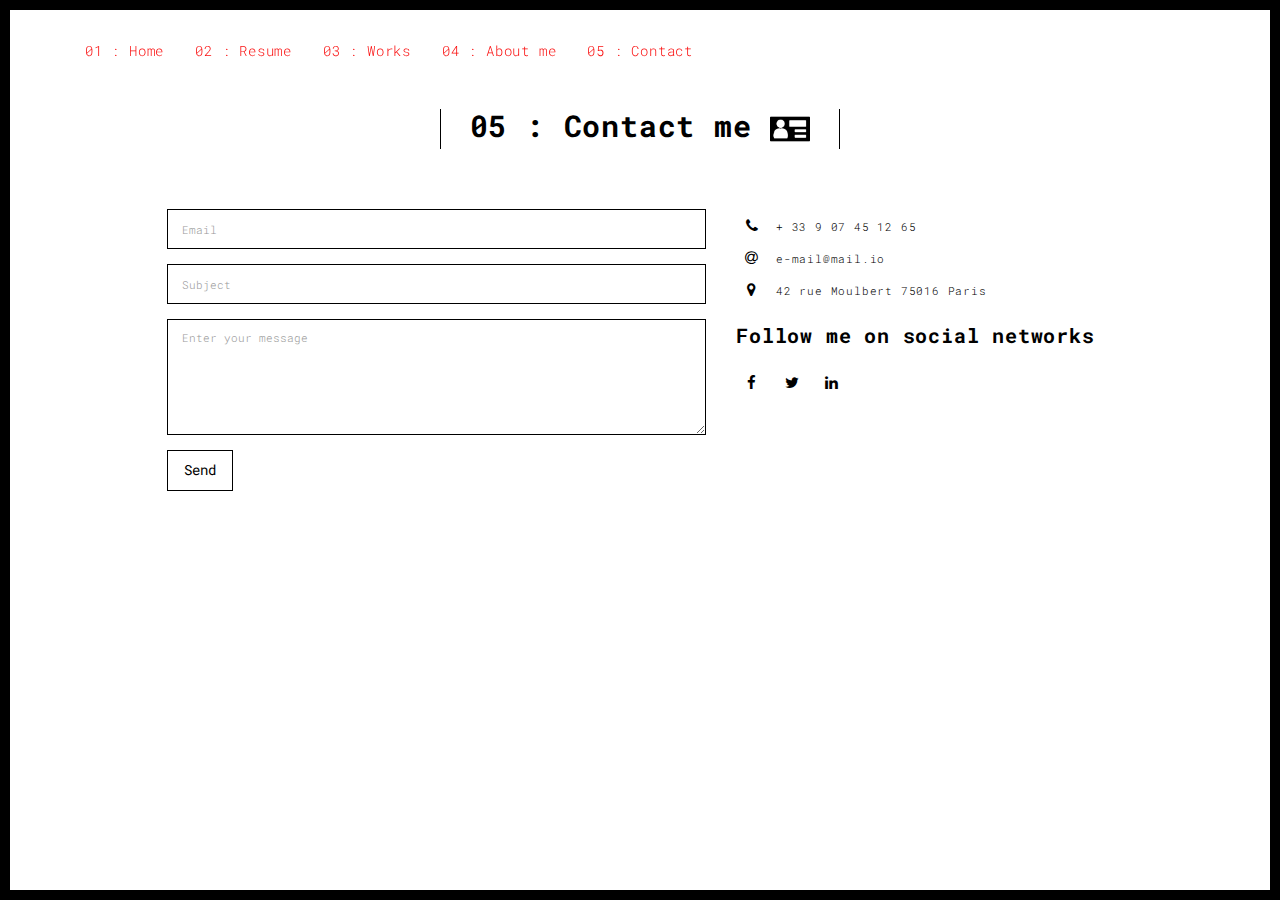
==== cards/contact.html @ e6822c5f "Add files via upload" ====
<!DOCTYPE html>
<html lang="en">

  <head>
    <meta charset="UTF-8">
    <meta content="IE=edge" http-equiv="X-UA-Compatible">
    <meta content="width=device-width,initial-scale=1" name="viewport">
    <meta content="description" name="description">
    <meta name="google" content="notranslate" />
    <meta content="Mashup templates have been developped by Orson.io team" name="author">
  
    <!-- Disable tap highlight on IE -->
    <meta name="msapplication-tap-highlight" content="no">
    
    <link rel="apple-touch-icon" sizes="180x180" href="../logos/apple-icon-180x180.png">
    <link href="../rss/images/profil.jpg" rel="icon">
  
    <title>Title page</title>  
  
  <link href="../rss/fav_rss/favcss.css" rel="stylesheet"></head>
  <link rel="stylesheet" href="https://cdnjs.cloudflare.com/ajax/libs/animate.css/3.7.0/animate.min.css"/>
  
  <body class="">
    <div id="site-border-left"></div>
    <div id="site-border-right"></div>
    <div id="site-border-top"></div>
    <div id="site-border-bottom"></div>
    <!-- Add your content of header -->
    <header>
      <nav class="navbar  navbar-fixed-top navbar-inverse">
        <div class="container">
            <button type="button" class="navbar-toggle collapsed" data-toggle="collapse" data-target="#navbar-collapse" aria-expanded="false">
              <span class="sr-only">Toggle navigation</span>
              <span class="icon-bar"></span>
              <span class="icon-bar"></span>
              <span class="icon-bar"></span>
            </button>
            
          <div class="collapse navbar-collapse " id="navbar-collapse">
            <ul class="nav navbar-nav " >
              <li><a href="../index.html" title="">01 : Home</a></li>
            <li><a href="./resume.pdf" title="">02 : Resume</a></li>
            <li><a href="./works.html" title="">03 : Works</a></li>
            <li><a href="./about.html" title="">04 : About me</a></li>
            <li><a href="./contact.html" title="">05 : Contact</a></li>
            </ul>
    
    
          </div> 
        </div>
      </nav>
    </header>

<div class="section-container">
    <div class="container">
      <div class="row">
        <div class="col-xs-12">
          <div class="section-container-spacer text-center animated tada" style="animation-delay:0.01s">
            <h1 class="h2">05 : Contact me <img src="../logos/contact.png" height="40px" width="40px"></h1>
          </div>
          
          <div class="row">
            <div class="col-md-10 col-md-offset-1">
               <form action="" class="reveal-content">
                  <div class="row">
                    <div class="col-md-7">
                      <div class="form-group">
                        <input type="email" class="form-control" id="email" placeholder="Email">
                      </div>
                      <div class="form-group">
                        <input type="text" class="form-control" id="subject" placeholder="Subject">
                      </div>
                      <div class="form-group">
                        <textarea class="form-control" rows="5" placeholder="Enter your message"></textarea>
                      </div>
                      <button type="submit" class="btn btn-default btn-lg">Send</button>
                    </div>
                    <div class="col-md-5 address-container">
                      <ul class="list-unstyled">
                        <li>
                          <span class="fa-icon">
                            <i class="fa fa-phone" aria-hidden="true"></i>
                          </span>
                          + 33 9 07 45 12 65
                        </li>
                        <li>
                          <span class="fa-icon">
                            <i class="fa fa-at" aria-hidden="true"></i>
                          </span>
                          e-mail@mail.io
                        </li>
                        <li>
                          <span class="fa-icon">
                            <i class="fa fa fa-map-marker" aria-hidden="true"></i>
                          </span>
                          42 rue Moulbert 75016 Paris
                        </li>
                      </ul>
                      <h3>Follow me on social networks</h3>
                      <a href="http://www.facebook.com" title="" class="fa-icon">
                        <i class="fa fa-facebook"></i>
                      </a>
                      <a href="http://www.twitter.com" title="" class="fa-icon">
                        <i class="fa fa-twitter"></i>
                      </a>
                      <a href="http://www.linkedin.com" title="" class="fa-icon">
                        <i class="fa fa-linkedin"></i>
                      </a>

                    </div>
                  </div>
                </form>
            </div>

          </div>
         
       </div>
      </div>
    </div>
  </div>


<!-- 
<footer class="footer-container text-center">
  <div class="container">
    <div class="row">
      <div class="col-xs-12">
        <p>© UNTITLED | Website created with <a href="http://www.mashup-template.com/" title="Create website with free html template">Mashup Template</a>/<a href="https://www.unsplash.com/" title="Beautiful Free Images">Unsplash</a></p>
      </div>
    </div>
  </div>
</footer>
-->

<script>
  document.addEventListener("DOMContentLoaded", function (event) {
     navActivePage();
  });
</script>

<!-- Google Analytics: change UA-XXXXX-X to be your site's ID 

<script>
  (function (i, s, o, g, r, a, m) {
    i['GoogleAnalyticsObject'] = r; i[r] = i[r] || function () {
      (i[r].q = i[r].q || []).push(arguments)
    }, i[r].l = 1 * new Date(); a = s.createElement(o),
      m = s.getElementsByTagName(o)[0]; a.async = 1; a.src = g; m.parentNode.insertBefore(a, m)
  })(window, document, 'script', '//www.google-analytics.com/analytics.js', 'ga');
  ga('create', 'UA-XXXXX-X', 'auto');
  ga('send', 'pageview');
</script>

--> <script type="text/javascript" src="../rss/fav_rss/favjs.js"></script></body>

</html>
---- rss/fav_rss/favcss.css ----
@import url(https://fonts.googleapis.com/css?family=Roboto:900|Roboto+Mono:300,400,700);@import url(https://maxcdn.bootstrapcdn.com/font-awesome/4.7.0/css/font-awesome.min.css);/*!
 * Bootstrap v3.3.7 (http://getbootstrap.com)
 * Copyright 2011-2016 Twitter, Inc.
 * Licensed under MIT (https://github.com/twbs/bootstrap/blob/master/LICENSE)
 */
/*! normalize.css v3.0.3 | MIT License | github.com/necolas/normalize.css */html{font-family:sans-serif;-ms-text-size-adjust:100%;-webkit-text-size-adjust:100%}body{margin:0}article,aside,details,figcaption,figure,footer,header,hgroup,main,menu,nav,section,summary{display:block}audio,canvas,progress,video{display:inline-block;vertical-align:baseline}audio:not([controls]){display:none;height:0}[hidden],template{display:none}a{background-color:transparent}a:active,a:hover{outline:0}abbr[title]{border-bottom:1px dotted}b,strong{font-weight:700}dfn{font-style:italic}h1{font-size:2em;margin:.67em 0}mark{background:#ff0;color:#000}small{font-size:80%}sub,sup{font-size:75%;line-height:0;position:relative;vertical-align:baseline}sup{top:-.5em}sub{bottom:-.25em}img{border:0}svg:not(:root){overflow:hidden}figure{margin:1em 40px}hr{box-sizing:content-box;height:0}pre{overflow:auto}code,kbd,pre,samp{font-family:monospace,monospace;font-size:1em}button,input,optgroup,select,textarea{color:inherit;font:inherit;margin:0}button{overflow:visible}button,select{text-transform:none}button,html input[type=button],input[type=reset],input[type=submit]{-webkit-appearance:button;cursor:pointer}button[disabled],html input[disabled]{cursor:default}button::-moz-focus-inner,input::-moz-focus-inner{border:0;padding:0}input{line-height:normal}input[type=checkbox],input[type=radio]{box-sizing:border-box;padding:0}input[type=number]::-webkit-inner-spin-button,input[type=number]::-webkit-outer-spin-button{height:auto}input[type=search]{-webkit-appearance:textfield;box-sizing:content-box}input[type=search]::-webkit-search-cancel-button,input[type=search]::-webkit-search-decoration{-webkit-appearance:none}fieldset{border:1px solid silver;margin:0 2px;padding:.35em .625em .75em}textarea{overflow:auto}optgroup{font-weight:700}table{border-collapse:collapse;border-spacing:0}td,th{padding:0}

/*! Source: https://github.com/h5bp/html5-boilerplate/blob/master/src/css/main.css */@media print{*,:after,:before{background:transparent!important;color:#000!important;box-shadow:none!important;text-shadow:none!important}a,a:visited{text-decoration:underline}a[href]:after{content:" (" attr(href) ")"}abbr[title]:after{content:" (" attr(title) ")"}a[href^="#"]:after,a[href^="javascript:"]:after{content:""}blockquote,pre{border:1px solid #999;page-break-inside:avoid}thead{display:table-header-group}img,tr{page-break-inside:avoid}img{max-width:100%!important}h2,h3,p{orphans:3;widows:3}h2,h3{page-break-after:avoid}.navbar{display:none}.btn>.caret,.dropup>.btn>.caret{border-top-color:#000!important}.label{border:1px solid #000}.table{border-collapse:collapse!important}.table td,.table th{background-color:#fff!important}.table-bordered td,.table-bordered th{border:1px solid #ddd!important}}*,:after,:before{-webkit-box-sizing:border-box;-moz-box-sizing:border-box;box-sizing:border-box}html{font-size:10px;-webkit-tap-highlight-color:transparent}body{font-family:Roboto Mono,Helvetica,Arial,sans-serif;font-size:11px;line-height:1.78;color:#000;background-color:#fff}button,input,select,textarea{font-family:inherit;font-size:inherit;line-height:inherit}a{color:#001aff;text-decoration:none}a:focus,a:hover{color:#0012b3;text-decoration:underline}a:focus{outline:5px auto -webkit-focus-ring-color;outline-offset:-2px}figure{margin:0}img{vertical-align:middle}.img-responsive{display:block;max-width:100%;height:auto}.img-rounded{border-radius:0}.img-thumbnail{padding:4px;line-height:1.78;background-color:#fff;border:1px solid #ddd;border-radius:0;-webkit-transition:all .2s ease-in-out;-o-transition:all .2s ease-in-out;transition:all .2s ease-in-out;display:inline-block;max-width:100%;height:auto}.img-circle{border-radius:50%}hr{margin-top:19px;margin-bottom:19px;border:0;border-top:1px solid #eee}.sr-only{position:absolute;width:1px;height:1px;margin:-1px;padding:0;overflow:hidden;clip:rect(0,0,0,0);border:0}.sr-only-focusable:active,.sr-only-focusable:focus{position:static;width:auto;height:auto;margin:0;overflow:visible;clip:auto}[role=button]{cursor:pointer}.h1,.h2,.h3,.h4,.h5,.h6,h1,h2,h3,h4,h5,h6{font-family:Roboto Mono,Helvetica,Arial,sans-serif;font-weight:700;line-height:1.1;color:#000}.h1 .small,.h1 small,.h2 .small,.h2 small,.h3 .small,.h3 small,.h4 .small,.h4 small,.h5 .small,.h5 small,.h6 .small,.h6 small,h1 .small,h1 small,h2 .small,h2 small,h3 .small,h3 small,h4 .small,h4 small,h5 .small,h5 small,h6 .small,h6 small{font-weight:400;line-height:1;color:#777}.h1,.h2,.h3,h1,h2,h3{margin-top:19px;margin-bottom:9.5px}.h1 .small,.h1 small,.h2 .small,.h2 small,.h3 .small,.h3 small,h1 .small,h1 small,h2 .small,h2 small,h3 .small,h3 small{font-size:65%}.h4,.h5,.h6,h4,h5,h6{margin-top:9.5px;margin-bottom:9.5px}.h4 .small,.h4 small,.h5 .small,.h5 small,.h6 .small,.h6 small,h4 .small,h4 small,h5 .small,h5 small,h6 .small,h6 small{font-size:75%}.h1,h1{font-size:70px}.h2,h2{font-size:30px}.h3,h3{font-size:20px}.h4,.h5,h4,h5{font-size:11px}.h6,h6{font-size:10px}p{margin:0 0 9.5px}.lead{margin-bottom:19px;font-size:12px;font-weight:300;line-height:1.4}@media (min-width:768px){.lead{font-size:16.5px}}.small,small{font-size:90%}.mark,mark{background-color:#fcf8e3;padding:.2em}.text-left{text-align:left}.text-right{text-align:right}.text-center{text-align:center}.text-justify{text-align:justify}.text-nowrap{white-space:nowrap}.text-lowercase{text-transform:lowercase}.initialism,.text-uppercase{text-transform:uppercase}.text-capitalize{text-transform:capitalize}.text-muted{color:#777}.text-primary{color:#001aff}a.text-primary:focus,a.text-primary:hover{color:#0015cc}.text-success{color:#fff}a.text-success:focus,a.text-success:hover{color:#e6e6e6}.text-info{color:#31708f}a.text-info:focus,a.text-info:hover{color:#245269}.text-warning{color:#8a6d3b}a.text-warning:focus,a.text-warning:hover{color:#66512c}.text-danger{color:#fff}a.text-danger:focus,a.text-danger:hover{color:#e6e6e6}.bg-primary{color:#fff;background-color:#001aff}a.bg-primary:focus,a.bg-primary:hover{background-color:#0015cc}.bg-success,a.bg-success:focus,a.bg-success:hover{background-color:#000}.bg-info{background-color:#d9edf7}a.bg-info:focus,a.bg-info:hover{background-color:#afd9ee}.bg-warning{background-color:#fcf8e3}a.bg-warning:focus,a.bg-warning:hover{background-color:#f7ecb5}.bg-danger{background-color:red}a.bg-danger:focus,a.bg-danger:hover{background-color:#c00}.page-header{padding-bottom:8.5px;margin:38px 0 19px;border-bottom:1px solid #eee}ol,ul{margin-top:0;margin-bottom:9.5px}ol ol,ol ul,ul ol,ul ul{margin-bottom:0}.list-inline,.list-unstyled{padding-left:0;list-style:none}.list-inline{margin-left:-5px}.list-inline>li{display:inline-block;padding-left:5px;padding-right:5px}dl{margin-top:0;margin-bottom:19px}dd,dt{line-height:1.78}dt{font-weight:700}dd{margin-left:0}.dl-horizontal dd:after,.dl-horizontal dd:before{content:" ";display:table}.dl-horizontal dd:after{clear:both}@media (min-width:768px){.dl-horizontal dt{float:left;width:160px;clear:left;text-align:right;overflow:hidden;text-overflow:ellipsis;white-space:nowrap}.dl-horizontal dd{margin-left:180px}}abbr[data-original-title],abbr[title]{cursor:help;border-bottom:1px dotted #777}.initialism{font-size:90%}blockquote{padding:9.5px 19px;margin:0 0 19px;font-size:13.75px;border-left:5px solid #eee}blockquote ol:last-child,blockquote p:last-child,blockquote ul:last-child{margin-bottom:0}blockquote .small,blockquote footer,blockquote small{display:block;font-size:80%;line-height:1.78;color:#777}blockquote .small:before,blockquote footer:before,blockquote small:before{content:"\2014   \A0"}.blockquote-reverse,blockquote.pull-right{padding-right:15px;padding-left:0;border-right:5px solid #eee;border-left:0;text-align:right}.blockquote-reverse .small:before,.blockquote-reverse footer:before,.blockquote-reverse small:before,blockquote.pull-right .small:before,blockquote.pull-right footer:before,blockquote.pull-right small:before{content:""}.blockquote-reverse .small:after,.blockquote-reverse footer:after,.blockquote-reverse small:after,blockquote.pull-right .small:after,blockquote.pull-right footer:after,blockquote.pull-right small:after{content:"\A0   \2014"}address{margin-bottom:19px;font-style:normal;line-height:1.78}code,kbd,pre,samp{font-family:Menlo,Monaco,Consolas,Courier New,monospace}code{color:#c7254e;background-color:#f9f2f4}code,kbd{padding:2px 4px;font-size:90%;border-radius:0}kbd{color:#fff;background-color:#333;box-shadow:inset 0 -1px 0 rgba(0,0,0,.25)}kbd kbd{padding:0;font-size:100%;font-weight:700;box-shadow:none}pre{display:block;padding:9px;margin:0 0 9.5px;font-size:10px;line-height:1.78;word-break:break-all;word-wrap:break-word;color:#333;background-color:#f5f5f5;border:1px solid #ccc;border-radius:0}pre code{padding:0;font-size:inherit;color:inherit;white-space:pre-wrap;background-color:transparent;border-radius:0}.pre-scrollable{max-height:340px;overflow-y:scroll}.container{margin-right:auto;margin-left:auto;padding-left:15px;padding-right:15px}.container:after,.container:before{content:" ";display:table}.container:after{clear:both}@media (min-width:768px){.container{width:750px}}@media (min-width:992px){.container{width:970px}}@media (min-width:1200px){.container{width:1170px}}.container-fluid{margin-right:auto;margin-left:auto;padding-left:15px;padding-right:15px}.container-fluid:after,.container-fluid:before{content:" ";display:table}.container-fluid:after{clear:both}.row{margin-left:-15px;margin-right:-15px}.row:after,.row:before{content:" ";display:table}.row:after{clear:both}.col-lg-1,.col-lg-2,.col-lg-3,.col-lg-4,.col-lg-5,.col-lg-6,.col-lg-7,.col-lg-8,.col-lg-9,.col-lg-10,.col-lg-11,.col-lg-12,.col-md-1,.col-md-2,.col-md-3,.col-md-4,.col-md-5,.col-md-6,.col-md-7,.col-md-8,.col-md-9,.col-md-10,.col-md-11,.col-md-12,.col-sm-1,.col-sm-2,.col-sm-3,.col-sm-4,.col-sm-5,.col-sm-6,.col-sm-7,.col-sm-8,.col-sm-9,.col-sm-10,.col-sm-11,.col-sm-12,.col-xs-1,.col-xs-2,.col-xs-3,.col-xs-4,.col-xs-5,.col-xs-6,.col-xs-7,.col-xs-8,.col-xs-9,.col-xs-10,.col-xs-11,.col-xs-12{position:relative;min-height:1px;padding-left:15px;padding-right:15px}.col-xs-1,.col-xs-2,.col-xs-3,.col-xs-4,.col-xs-5,.col-xs-6,.col-xs-7,.col-xs-8,.col-xs-9,.col-xs-10,.col-xs-11,.col-xs-12{float:left}.col-xs-1{width:8.33333%}.col-xs-2{width:16.66667%}.col-xs-3{width:25%}.col-xs-4{width:33.33333%}.col-xs-5{width:41.66667%}.col-xs-6{width:50%}.col-xs-7{width:58.33333%}.col-xs-8{width:66.66667%}.col-xs-9{width:75%}.col-xs-10{width:83.33333%}.col-xs-11{width:91.66667%}.col-xs-12{width:100%}.col-xs-pull-0{right:auto}.col-xs-pull-1{right:8.33333%}.col-xs-pull-2{right:16.66667%}.col-xs-pull-3{right:25%}.col-xs-pull-4{right:33.33333%}.col-xs-pull-5{right:41.66667%}.col-xs-pull-6{right:50%}.col-xs-pull-7{right:58.33333%}.col-xs-pull-8{right:66.66667%}.col-xs-pull-9{right:75%}.col-xs-pull-10{right:83.33333%}.col-xs-pull-11{right:91.66667%}.col-xs-pull-12{right:100%}.col-xs-push-0{left:auto}.col-xs-push-1{left:8.33333%}.col-xs-push-2{left:16.66667%}.col-xs-push-3{left:25%}.col-xs-push-4{left:33.33333%}.col-xs-push-5{left:41.66667%}.col-xs-push-6{left:50%}.col-xs-push-7{left:58.33333%}.col-xs-push-8{left:66.66667%}.col-xs-push-9{left:75%}.col-xs-push-10{left:83.33333%}.col-xs-push-11{left:91.66667%}.col-xs-push-12{left:100%}.col-xs-offset-0{margin-left:0}.col-xs-offset-1{margin-left:8.33333%}.col-xs-offset-2{margin-left:16.66667%}.col-xs-offset-3{margin-left:25%}.col-xs-offset-4{margin-left:33.33333%}.col-xs-offset-5{margin-left:41.66667%}.col-xs-offset-6{margin-left:50%}.col-xs-offset-7{margin-left:58.33333%}.col-xs-offset-8{margin-left:66.66667%}.col-xs-offset-9{margin-left:75%}.col-xs-offset-10{margin-left:83.33333%}.col-xs-offset-11{margin-left:91.66667%}.col-xs-offset-12{margin-left:100%}@media (min-width:768px){.col-sm-1,.col-sm-2,.col-sm-3,.col-sm-4,.col-sm-5,.col-sm-6,.col-sm-7,.col-sm-8,.col-sm-9,.col-sm-10,.col-sm-11,.col-sm-12{float:left}.col-sm-1{width:8.33333%}.col-sm-2{width:16.66667%}.col-sm-3{width:25%}.col-sm-4{width:33.33333%}.col-sm-5{width:41.66667%}.col-sm-6{width:50%}.col-sm-7{width:58.33333%}.col-sm-8{width:66.66667%}.col-sm-9{width:75%}.col-sm-10{width:83.33333%}.col-sm-11{width:91.66667%}.col-sm-12{width:100%}.col-sm-pull-0{right:auto}.col-sm-pull-1{right:8.33333%}.col-sm-pull-2{right:16.66667%}.col-sm-pull-3{right:25%}.col-sm-pull-4{right:33.33333%}.col-sm-pull-5{right:41.66667%}.col-sm-pull-6{right:50%}.col-sm-pull-7{right:58.33333%}.col-sm-pull-8{right:66.66667%}.col-sm-pull-9{right:75%}.col-sm-pull-10{right:83.33333%}.col-sm-pull-11{right:91.66667%}.col-sm-pull-12{right:100%}.col-sm-push-0{left:auto}.col-sm-push-1{left:8.33333%}.col-sm-push-2{left:16.66667%}.col-sm-push-3{left:25%}.col-sm-push-4{left:33.33333%}.col-sm-push-5{left:41.66667%}.col-sm-push-6{left:50%}.col-sm-push-7{left:58.33333%}.col-sm-push-8{left:66.66667%}.col-sm-push-9{left:75%}.col-sm-push-10{left:83.33333%}.col-sm-push-11{left:91.66667%}.col-sm-push-12{left:100%}.col-sm-offset-0{margin-left:0}.col-sm-offset-1{margin-left:8.33333%}.col-sm-offset-2{margin-left:16.66667%}.col-sm-offset-3{margin-left:25%}.col-sm-offset-4{margin-left:33.33333%}.col-sm-offset-5{margin-left:41.66667%}.col-sm-offset-6{margin-left:50%}.col-sm-offset-7{margin-left:58.33333%}.col-sm-offset-8{margin-left:66.66667%}.col-sm-offset-9{margin-left:75%}.col-sm-offset-10{margin-left:83.33333%}.col-sm-offset-11{margin-left:91.66667%}.col-sm-offset-12{margin-left:100%}}@media (min-width:992px){.col-md-1,.col-md-2,.col-md-3,.col-md-4,.col-md-5,.col-md-6,.col-md-7,.col-md-8,.col-md-9,.col-md-10,.col-md-11,.col-md-12{float:left}.col-md-1{width:8.33333%}.col-md-2{width:16.66667%}.col-md-3{width:25%}.col-md-4{width:33.33333%}.col-md-5{width:41.66667%}.col-md-6{width:50%}.col-md-7{width:58.33333%}.col-md-8{width:66.66667%}.col-md-9{width:75%}.col-md-10{width:83.33333%}.col-md-11{width:91.66667%}.col-md-12{width:100%}.col-md-pull-0{right:auto}.col-md-pull-1{right:8.33333%}.col-md-pull-2{right:16.66667%}.col-md-pull-3{right:25%}.col-md-pull-4{right:33.33333%}.col-md-pull-5{right:41.66667%}.col-md-pull-6{right:50%}.col-md-pull-7{right:58.33333%}.col-md-pull-8{right:66.66667%}.col-md-pull-9{right:75%}.col-md-pull-10{right:83.33333%}.col-md-pull-11{right:91.66667%}.col-md-pull-12{right:100%}.col-md-push-0{left:auto}.col-md-push-1{left:8.33333%}.col-md-push-2{left:16.66667%}.col-md-push-3{left:25%}.col-md-push-4{left:33.33333%}.col-md-push-5{left:41.66667%}.col-md-push-6{left:50%}.col-md-push-7{left:58.33333%}.col-md-push-8{left:66.66667%}.col-md-push-9{left:75%}.col-md-push-10{left:83.33333%}.col-md-push-11{left:91.66667%}.col-md-push-12{left:100%}.col-md-offset-0{margin-left:0}.col-md-offset-1{margin-left:8.33333%}.col-md-offset-2{margin-left:16.66667%}.col-md-offset-3{margin-left:25%}.col-md-offset-4{margin-left:33.33333%}.col-md-offset-5{margin-left:41.66667%}.col-md-offset-6{margin-left:50%}.col-md-offset-7{margin-left:58.33333%}.col-md-offset-8{margin-left:66.66667%}.col-md-offset-9{margin-left:75%}.col-md-offset-10{margin-left:83.33333%}.col-md-offset-11{margin-left:91.66667%}.col-md-offset-12{margin-left:100%}}@media (min-width:1200px){.col-lg-1,.col-lg-2,.col-lg-3,.col-lg-4,.col-lg-5,.col-lg-6,.col-lg-7,.col-lg-8,.col-lg-9,.col-lg-10,.col-lg-11,.col-lg-12{float:left}.col-lg-1{width:8.33333%}.col-lg-2{width:16.66667%}.col-lg-3{width:25%}.col-lg-4{width:33.33333%}.col-lg-5{width:41.66667%}.col-lg-6{width:50%}.col-lg-7{width:58.33333%}.col-lg-8{width:66.66667%}.col-lg-9{width:75%}.col-lg-10{width:83.33333%}.col-lg-11{width:91.66667%}.col-lg-12{width:100%}.col-lg-pull-0{right:auto}.col-lg-pull-1{right:8.33333%}.col-lg-pull-2{right:16.66667%}.col-lg-pull-3{right:25%}.col-lg-pull-4{right:33.33333%}.col-lg-pull-5{right:41.66667%}.col-lg-pull-6{right:50%}.col-lg-pull-7{right:58.33333%}.col-lg-pull-8{right:66.66667%}.col-lg-pull-9{right:75%}.col-lg-pull-10{right:83.33333%}.col-lg-pull-11{right:91.66667%}.col-lg-pull-12{right:100%}.col-lg-push-0{left:auto}.col-lg-push-1{left:8.33333%}.col-lg-push-2{left:16.66667%}.col-lg-push-3{left:25%}.col-lg-push-4{left:33.33333%}.col-lg-push-5{left:41.66667%}.col-lg-push-6{left:50%}.col-lg-push-7{left:58.33333%}.col-lg-push-8{left:66.66667%}.col-lg-push-9{left:75%}.col-lg-push-10{left:83.33333%}.col-lg-push-11{left:91.66667%}.col-lg-push-12{left:100%}.col-lg-offset-0{margin-left:0}.col-lg-offset-1{margin-left:8.33333%}.col-lg-offset-2{margin-left:16.66667%}.col-lg-offset-3{margin-left:25%}.col-lg-offset-4{margin-left:33.33333%}.col-lg-offset-5{margin-left:41.66667%}.col-lg-offset-6{margin-left:50%}.col-lg-offset-7{margin-left:58.33333%}.col-lg-offset-8{margin-left:66.66667%}.col-lg-offset-9{margin-left:75%}.col-lg-offset-10{margin-left:83.33333%}.col-lg-offset-11{margin-left:91.66667%}.col-lg-offset-12{margin-left:100%}}table{background-color:transparent}caption{padding-top:8px;padding-bottom:8px;color:#777}caption,th{text-align:left}.table{width:100%;max-width:100%;margin-bottom:19px}.table>tbody>tr>td,.table>tbody>tr>th,.table>tfoot>tr>td,.table>tfoot>tr>th,.table>thead>tr>td,.table>thead>tr>th{padding:8px;line-height:1.78;vertical-align:top;border-top:1px solid #ddd}.table>thead>tr>th{vertical-align:bottom;border-bottom:2px solid #ddd}.table>caption+thead>tr:first-child>td,.table>caption+thead>tr:first-child>th,.table>colgroup+thead>tr:first-child>td,.table>colgroup+thead>tr:first-child>th,.table>thead:first-child>tr:first-child>td,.table>thead:first-child>tr:first-child>th{border-top:0}.table>tbody+tbody{border-top:2px solid #ddd}.table .table{background-color:#fff}.table-condensed>tbody>tr>td,.table-condensed>tbody>tr>th,.table-condensed>tfoot>tr>td,.table-condensed>tfoot>tr>th,.table-condensed>thead>tr>td,.table-condensed>thead>tr>th{padding:5px}.table-bordered,.table-bordered>tbody>tr>td,.table-bordered>tbody>tr>th,.table-bordered>tfoot>tr>td,.table-bordered>tfoot>tr>th,.table-bordered>thead>tr>td,.table-bordered>thead>tr>th{border:1px solid #ddd}.table-bordered>thead>tr>td,.table-bordered>thead>tr>th{border-bottom-width:2px}.table-striped>tbody>tr:nth-of-type(odd){background-color:#f9f9f9}.table-hover>tbody>tr:hover{background-color:#f5f5f5}table col[class*=col-]{position:static;float:none;display:table-column}table td[class*=col-],table th[class*=col-]{position:static;float:none;display:table-cell}.table>tbody>tr.active>td,.table>tbody>tr.active>th,.table>tbody>tr>td.active,.table>tbody>tr>th.active,.table>tfoot>tr.active>td,.table>tfoot>tr.active>th,.table>tfoot>tr>td.active,.table>tfoot>tr>th.active,.table>thead>tr.active>td,.table>thead>tr.active>th,.table>thead>tr>td.active,.table>thead>tr>th.active{background-color:#f5f5f5}.table-hover>tbody>tr.active:hover>td,.table-hover>tbody>tr.active:hover>th,.table-hover>tbody>tr:hover>.active,.table-hover>tbody>tr>td.active:hover,.table-hover>tbody>tr>th.active:hover{background-color:#e8e8e8}.table-hover>tbody>tr.success:hover>td,.table-hover>tbody>tr.success:hover>th,.table-hover>tbody>tr:hover>.success,.table-hover>tbody>tr>td.success:hover,.table-hover>tbody>tr>th.success:hover,.table>tbody>tr.success>td,.table>tbody>tr.success>th,.table>tbody>tr>td.success,.table>tbody>tr>th.success,.table>tfoot>tr.success>td,.table>tfoot>tr.success>th,.table>tfoot>tr>td.success,.table>tfoot>tr>th.success,.table>thead>tr.success>td,.table>thead>tr.success>th,.table>thead>tr>td.success,.table>thead>tr>th.success{background-color:#000}.table>tbody>tr.info>td,.table>tbody>tr.info>th,.table>tbody>tr>td.info,.table>tbody>tr>th.info,.table>tfoot>tr.info>td,.table>tfoot>tr.info>th,.table>tfoot>tr>td.info,.table>tfoot>tr>th.info,.table>thead>tr.info>td,.table>thead>tr.info>th,.table>thead>tr>td.info,.table>thead>tr>th.info{background-color:#d9edf7}.table-hover>tbody>tr.info:hover>td,.table-hover>tbody>tr.info:hover>th,.table-hover>tbody>tr:hover>.info,.table-hover>tbody>tr>td.info:hover,.table-hover>tbody>tr>th.info:hover{background-color:#c4e3f3}.table>tbody>tr.warning>td,.table>tbody>tr.warning>th,.table>tbody>tr>td.warning,.table>tbody>tr>th.warning,.table>tfoot>tr.warning>td,.table>tfoot>tr.warning>th,.table>tfoot>tr>td.warning,.table>tfoot>tr>th.warning,.table>thead>tr.warning>td,.table>thead>tr.warning>th,.table>thead>tr>td.warning,.table>thead>tr>th.warning{background-color:#fcf8e3}.table-hover>tbody>tr.warning:hover>td,.table-hover>tbody>tr.warning:hover>th,.table-hover>tbody>tr:hover>.warning,.table-hover>tbody>tr>td.warning:hover,.table-hover>tbody>tr>th.warning:hover{background-color:#faf2cc}.table>tbody>tr.danger>td,.table>tbody>tr.danger>th,.table>tbody>tr>td.danger,.table>tbody>tr>th.danger,.table>tfoot>tr.danger>td,.table>tfoot>tr.danger>th,.table>tfoot>tr>td.danger,.table>tfoot>tr>th.danger,.table>thead>tr.danger>td,.table>thead>tr.danger>th,.table>thead>tr>td.danger,.table>thead>tr>th.danger{background-color:red}.table-hover>tbody>tr.danger:hover>td,.table-hover>tbody>tr.danger:hover>th,.table-hover>tbody>tr:hover>.danger,.table-hover>tbody>tr>td.danger:hover,.table-hover>tbody>tr>th.danger:hover{background-color:#e60000}.table-responsive{overflow-x:auto;min-height:.01%}@media screen and (max-width:767px){.table-responsive{width:100%;margin-bottom:14.25px;overflow-y:hidden;-ms-overflow-style:-ms-autohiding-scrollbar;border:1px solid #ddd}.table-responsive>.table{margin-bottom:0}.table-responsive>.table>tbody>tr>td,.table-responsive>.table>tbody>tr>th,.table-responsive>.table>tfoot>tr>td,.table-responsive>.table>tfoot>tr>th,.table-responsive>.table>thead>tr>td,.table-responsive>.table>thead>tr>th{white-space:nowrap}.table-responsive>.table-bordered{border:0}.table-responsive>.table-bordered>tbody>tr>td:first-child,.table-responsive>.table-bordered>tbody>tr>th:first-child,.table-responsive>.table-bordered>tfoot>tr>td:first-child,.table-responsive>.table-bordered>tfoot>tr>th:first-child,.table-responsive>.table-bordered>thead>tr>td:first-child,.table-responsive>.table-bordered>thead>tr>th:first-child{border-left:0}.table-responsive>.table-bordered>tbody>tr>td:last-child,.table-responsive>.table-bordered>tbody>tr>th:last-child,.table-responsive>.table-bordered>tfoot>tr>td:last-child,.table-responsive>.table-bordered>tfoot>tr>th:last-child,.table-responsive>.table-bordered>thead>tr>td:last-child,.table-responsive>.table-bordered>thead>tr>th:last-child{border-right:0}.table-responsive>.table-bordered>tbody>tr:last-child>td,.table-responsive>.table-bordered>tbody>tr:last-child>th,.table-responsive>.table-bordered>tfoot>tr:last-child>td,.table-responsive>.table-bordered>tfoot>tr:last-child>th{border-bottom:0}}fieldset{margin:0;min-width:0}fieldset,legend{padding:0;border:0}legend{display:block;width:100%;margin-bottom:19px;font-size:16.5px;line-height:inherit;color:#333;border-bottom:1px solid #e5e5e5}label{display:inline-block;max-width:100%;margin-bottom:5px;font-weight:700}input[type=search]{-webkit-box-sizing:border-box;-moz-box-sizing:border-box;box-sizing:border-box}input[type=checkbox],input[type=radio]{margin:4px 0 0;margin-top:1px\9;line-height:normal}input[type=file]{display:block}input[type=range]{display:block;width:100%}select[multiple],select[size]{height:auto}input[type=checkbox]:focus,input[type=file]:focus,input[type=radio]:focus{outline:5px auto -webkit-focus-ring-color;outline-offset:-2px}output{padding-top:9px}.form-control,output{display:block;font-size:11px;line-height:1.78;color:#555}.form-control{width:100%;height:40px;padding:8px 14px;background-color:#fff;background-image:none;border:1px solid #000;border-radius:0;-webkit-box-shadow:inset 0 1px 1px rgba(0,0,0,.075);box-shadow:inset 0 1px 1px rgba(0,0,0,.075);-webkit-transition:border-color .15s ease-in-out,box-shadow .15s ease-in-out;-o-transition:border-color ease-in-out .15s,box-shadow ease-in-out .15s;transition:border-color .15s ease-in-out,box-shadow .15s ease-in-out}.form-control:focus{border-color:#66afe9;-webkit-box-shadow:inset 0 1px 1px rgba(0,0,0,.075),0 0 8px rgba(102,175,233,.6);box-shadow:inset 0 1px 1px rgba(0,0,0,.075),0 0 8px rgba(102,175,233,.6)}.form-control::-moz-placeholder{color:#999;opacity:1}.form-control:-ms-input-placeholder{color:#999}.form-control::-webkit-input-placeholder{color:#999}.form-control::-ms-expand{border:0;background-color:transparent}.form-control[disabled],.form-control[readonly],fieldset[disabled] .form-control{background-color:#eee;opacity:1}.form-control[disabled],fieldset[disabled] .form-control{cursor:not-allowed}textarea.form-control{height:auto}input[type=search]{-webkit-appearance:none}@media screen and (-webkit-min-device-pixel-ratio:0){input[type=date].form-control,input[type=datetime-local].form-control,input[type=month].form-control,input[type=time].form-control{line-height:40px}.input-group-sm>.input-group-btn>input[type=date].btn,.input-group-sm>.input-group-btn>input[type=datetime-local].btn,.input-group-sm>.input-group-btn>input[type=month].btn,.input-group-sm>.input-group-btn>input[type=time].btn,.input-group-sm>input[type=date].form-control,.input-group-sm>input[type=date].input-group-addon,.input-group-sm>input[type=datetime-local].form-control,.input-group-sm>input[type=datetime-local].input-group-addon,.input-group-sm>input[type=month].form-control,.input-group-sm>input[type=month].input-group-addon,.input-group-sm>input[type=time].form-control,.input-group-sm>input[type=time].input-group-addon,.input-group-sm input[type=date],.input-group-sm input[type=datetime-local],.input-group-sm input[type=month],.input-group-sm input[type=time],input[type=date].input-sm,input[type=datetime-local].input-sm,input[type=month].input-sm,input[type=time].input-sm{line-height:27px}.input-group-lg>.input-group-btn>input[type=date].btn,.input-group-lg>.input-group-btn>input[type=datetime-local].btn,.input-group-lg>.input-group-btn>input[type=month].btn,.input-group-lg>.input-group-btn>input[type=time].btn,.input-group-lg>input[type=date].form-control,.input-group-lg>input[type=date].input-group-addon,.input-group-lg>input[type=datetime-local].form-control,.input-group-lg>input[type=datetime-local].input-group-addon,.input-group-lg>input[type=month].form-control,.input-group-lg>input[type=month].input-group-addon,.input-group-lg>input[type=time].form-control,.input-group-lg>input[type=time].input-group-addon,.input-group-lg input[type=date],.input-group-lg input[type=datetime-local],.input-group-lg input[type=month],.input-group-lg input[type=time],input[type=date].input-lg,input[type=datetime-local].input-lg,input[type=month].input-lg,input[type=time].input-lg{line-height:41px}}.form-group{margin-bottom:15px}.checkbox,.radio{position:relative;display:block;margin-top:10px;margin-bottom:10px}.checkbox label,.radio label{min-height:19px;padding-left:20px;margin-bottom:0;font-weight:400;cursor:pointer}.checkbox-inline input[type=checkbox],.checkbox input[type=checkbox],.radio-inline input[type=radio],.radio input[type=radio]{position:absolute;margin-left:-20px;margin-top:4px\9}.checkbox+.checkbox,.radio+.radio{margin-top:-5px}.checkbox-inline,.radio-inline{position:relative;display:inline-block;padding-left:20px;margin-bottom:0;vertical-align:middle;font-weight:400;cursor:pointer}.checkbox-inline+.checkbox-inline,.radio-inline+.radio-inline{margin-top:0;margin-left:10px}.checkbox-inline.disabled,.checkbox.disabled label,.radio-inline.disabled,.radio.disabled label,fieldset[disabled] .checkbox-inline,fieldset[disabled] .checkbox label,fieldset[disabled] .radio-inline,fieldset[disabled] .radio label,fieldset[disabled] input[type=checkbox],fieldset[disabled] input[type=radio],input[type=checkbox].disabled,input[type=checkbox][disabled],input[type=radio].disabled,input[type=radio][disabled]{cursor:not-allowed}.form-control-static{padding-top:9px;padding-bottom:9px;margin-bottom:0;min-height:30px}.form-control-static.input-lg,.form-control-static.input-sm,.input-group-lg>.form-control-static.form-control,.input-group-lg>.form-control-static.input-group-addon,.input-group-lg>.input-group-btn>.form-control-static.btn,.input-group-sm>.form-control-static.form-control,.input-group-sm>.form-control-static.input-group-addon,.input-group-sm>.input-group-btn>.form-control-static.btn{padding-left:0;padding-right:0}.input-group-sm>.form-control,.input-group-sm>.input-group-addon,.input-group-sm>.input-group-btn>.btn,.input-sm{height:27px;padding:5px 10px;font-size:10px;line-height:1.5;border-radius:0}.input-group-sm>.input-group-btn>select.btn,.input-group-sm>select.form-control,.input-group-sm>select.input-group-addon,select.input-sm{height:27px;line-height:27px}.input-group-sm>.input-group-btn>select[multiple].btn,.input-group-sm>.input-group-btn>textarea.btn,.input-group-sm>select[multiple].form-control,.input-group-sm>select[multiple].input-group-addon,.input-group-sm>textarea.form-control,.input-group-sm>textarea.input-group-addon,select[multiple].input-sm,textarea.input-sm{height:auto}.form-group-sm .form-control{height:27px;padding:5px 10px;font-size:10px;line-height:1.5;border-radius:0}.form-group-sm select.form-control{height:27px;line-height:27px}.form-group-sm select[multiple].form-control,.form-group-sm textarea.form-control{height:auto}.form-group-sm .form-control-static{height:27px;min-height:29px;padding:6px 10px;font-size:10px;line-height:1.5}.input-group-lg>.form-control,.input-group-lg>.input-group-addon,.input-group-lg>.input-group-btn>.btn,.input-lg{height:41px;padding:10px 16px;font-size:14px;line-height:1.33333;border-radius:0}.input-group-lg>.input-group-btn>select.btn,.input-group-lg>select.form-control,.input-group-lg>select.input-group-addon,select.input-lg{height:41px;line-height:41px}.input-group-lg>.input-group-btn>select[multiple].btn,.input-group-lg>.input-group-btn>textarea.btn,.input-group-lg>select[multiple].form-control,.input-group-lg>select[multiple].input-group-addon,.input-group-lg>textarea.form-control,.input-group-lg>textarea.input-group-addon,select[multiple].input-lg,textarea.input-lg{height:auto}.form-group-lg .form-control{height:41px;padding:10px 16px;font-size:14px;line-height:1.33333;border-radius:0}.form-group-lg select.form-control{height:41px;line-height:41px}.form-group-lg select[multiple].form-control,.form-group-lg textarea.form-control{height:auto}.form-group-lg .form-control-static{height:41px;min-height:33px;padding:11px 16px;font-size:14px;line-height:1.33333}.has-feedback{position:relative}.has-feedback .form-control{padding-right:50px}.form-control-feedback{position:absolute;top:0;right:0;z-index:2;display:block;width:40px;height:40px;line-height:40px;text-align:center;pointer-events:none}.form-group-lg .form-control+.form-control-feedback,.input-group-lg+.form-control-feedback,.input-group-lg>.form-control+.form-control-feedback,.input-group-lg>.input-group-addon+.form-control-feedback,.input-group-lg>.input-group-btn>.btn+.form-control-feedback,.input-lg+.form-control-feedback{width:41px;height:41px;line-height:41px}.form-group-sm .form-control+.form-control-feedback,.input-group-sm+.form-control-feedback,.input-group-sm>.form-control+.form-control-feedback,.input-group-sm>.input-group-addon+.form-control-feedback,.input-group-sm>.input-group-btn>.btn+.form-control-feedback,.input-sm+.form-control-feedback{width:27px;height:27px;line-height:27px}.has-success .checkbox,.has-success .checkbox-inline,.has-success.checkbox-inline label,.has-success.checkbox label,.has-success .control-label,.has-success .help-block,.has-success .radio,.has-success .radio-inline,.has-success.radio-inline label,.has-success.radio label{color:#fff}.has-success .form-control{border-color:#fff;-webkit-box-shadow:inset 0 1px 1px rgba(0,0,0,.075);box-shadow:inset 0 1px 1px rgba(0,0,0,.075)}.has-success .form-control:focus{border-color:#e6e6e6;-webkit-box-shadow:inset 0 1px 1px rgba(0,0,0,.075),0 0 6px #fff;box-shadow:inset 0 1px 1px rgba(0,0,0,.075),0 0 6px #fff}.has-success .input-group-addon{color:#fff;border-color:#fff;background-color:#000}.has-success .form-control-feedback{color:#fff}.has-warning .checkbox,.has-warning .checkbox-inline,.has-warning.checkbox-inline label,.has-warning.checkbox label,.has-warning .control-label,.has-warning .help-block,.has-warning .radio,.has-warning .radio-inline,.has-warning.radio-inline label,.has-warning.radio label{color:#8a6d3b}.has-warning .form-control{border-color:#8a6d3b;-webkit-box-shadow:inset 0 1px 1px rgba(0,0,0,.075);box-shadow:inset 0 1px 1px rgba(0,0,0,.075)}.has-warning .form-control:focus{border-color:#66512c;-webkit-box-shadow:inset 0 1px 1px rgba(0,0,0,.075),0 0 6px #c0a16b;box-shadow:inset 0 1px 1px rgba(0,0,0,.075),0 0 6px #c0a16b}.has-warning .input-group-addon{color:#8a6d3b;border-color:#8a6d3b;background-color:#fcf8e3}.has-warning .form-control-feedback{color:#8a6d3b}.has-error .checkbox,.has-error .checkbox-inline,.has-error.checkbox-inline label,.has-error.checkbox label,.has-error .control-label,.has-error .help-block,.has-error .radio,.has-error .radio-inline,.has-error.radio-inline label,.has-error.radio label{color:#fff}.has-error .form-control{border-color:#fff;-webkit-box-shadow:inset 0 1px 1px rgba(0,0,0,.075);box-shadow:inset 0 1px 1px rgba(0,0,0,.075)}.has-error .form-control:focus{border-color:#e6e6e6;-webkit-box-shadow:inset 0 1px 1px rgba(0,0,0,.075),0 0 6px #fff;box-shadow:inset 0 1px 1px rgba(0,0,0,.075),0 0 6px #fff}.has-error .input-group-addon{color:#fff;border-color:#fff;background-color:red}.has-error .form-control-feedback{color:#fff}.has-feedback label~.form-control-feedback{top:24px}.has-feedback label.sr-only~.form-control-feedback{top:0}.help-block{display:block;margin-top:5px;margin-bottom:10px;color:#404040}@media (min-width:768px){.form-inline .form-group{display:inline-block;margin-bottom:0;vertical-align:middle}.form-inline .form-control{display:inline-block;width:auto;vertical-align:middle}.form-inline .form-control-static{display:inline-block}.form-inline .input-group{display:inline-table;vertical-align:middle}.form-inline .input-group .form-control,.form-inline .input-group .input-group-addon,.form-inline .input-group .input-group-btn{width:auto}.form-inline .input-group>.form-control{width:100%}.form-inline .control-label{margin-bottom:0;vertical-align:middle}.form-inline .checkbox,.form-inline .radio{display:inline-block;margin-top:0;margin-bottom:0;vertical-align:middle}.form-inline .checkbox label,.form-inline .radio label{padding-left:0}.form-inline .checkbox input[type=checkbox],.form-inline .radio input[type=radio]{position:relative;margin-left:0}.form-inline .has-feedback .form-control-feedback{top:0}}.form-horizontal .checkbox,.form-horizontal .checkbox-inline,.form-horizontal .radio,.form-horizontal .radio-inline{margin-top:0;margin-bottom:0;padding-top:9px}.form-horizontal .checkbox,.form-horizontal .radio{min-height:28px}.form-horizontal .form-group{margin-left:-15px;margin-right:-15px}.form-horizontal .form-group:after,.form-horizontal .form-group:before{content:" ";display:table}.form-horizontal .form-group:after{clear:both}@media (min-width:768px){.form-horizontal .control-label{text-align:right;margin-bottom:0;padding-top:9px}}.form-horizontal .has-feedback .form-control-feedback{right:15px}@media (min-width:768px){.form-horizontal .form-group-lg .control-label{padding-top:11px;font-size:14px}}@media (min-width:768px){.form-horizontal .form-group-sm .control-label{padding-top:6px;font-size:10px}}.btn{display:inline-block;margin-bottom:0;font-weight:400;text-align:center;vertical-align:middle;touch-action:manipulation;cursor:pointer;background-image:none;border:1px solid transparent;white-space:nowrap;padding:8px 14px;font-size:11px;line-height:1.78;border-radius:0;-webkit-user-select:none;-moz-user-select:none;-ms-user-select:none;user-select:none}.btn.active.focus,.btn.active:focus,.btn.focus,.btn:active.focus,.btn:active:focus,.btn:focus{outline:5px auto -webkit-focus-ring-color;outline-offset:-2px}.btn.focus,.btn:focus,.btn:hover{color:#000;text-decoration:none}.btn.active,.btn:active{outline:0;background-image:none;-webkit-box-shadow:inset 0 3px 5px rgba(0,0,0,.125);box-shadow:inset 0 3px 5px rgba(0,0,0,.125)}.btn.disabled,.btn[disabled],fieldset[disabled] .btn{cursor:not-allowed;opacity:.65;filter:alpha(opacity=65);-webkit-box-shadow:none;box-shadow:none}a.btn.disabled,fieldset[disabled] a.btn{pointer-events:none}.btn-default,.btn-default.active,.btn-default.active.focus,.btn-default.active:focus,.btn-default.active:hover,.btn-default.focus,.btn-default:active,.btn-default:active.focus,.btn-default:active:focus,.btn-default:active:hover,.btn-default:focus,.btn-default:hover,.open>.btn-default.dropdown-toggle,.open>.btn-default.dropdown-toggle.focus,.open>.btn-default.dropdown-toggle:focus,.open>.btn-default.dropdown-toggle:hover{color:#000;background-color:transparent;border-color:#000}.btn-default.active,.btn-default:active,.open>.btn-default.dropdown-toggle{background-image:none}.btn-default.disabled.focus,.btn-default.disabled:focus,.btn-default.disabled:hover,.btn-default[disabled].focus,.btn-default[disabled]:focus,.btn-default[disabled]:hover,fieldset[disabled] .btn-default.focus,fieldset[disabled] .btn-default:focus,fieldset[disabled] .btn-default:hover{background-color:transparent;border-color:#000}.btn-default .badge{color:transparent;background-color:#000}.btn-primary{color:#001aff;background-color:transparent;border-color:#001aff}.btn-primary.focus,.btn-primary:focus{color:#001aff;background-color:transparent;border-color:#000d80}.btn-primary.active,.btn-primary:active,.btn-primary:hover,.open>.btn-primary.dropdown-toggle{color:#001aff;background-color:transparent;border-color:#0014c2}.btn-primary.active.focus,.btn-primary.active:focus,.btn-primary.active:hover,.btn-primary:active.focus,.btn-primary:active:focus,.btn-primary:active:hover,.open>.btn-primary.dropdown-toggle.focus,.open>.btn-primary.dropdown-toggle:focus,.open>.btn-primary.dropdown-toggle:hover{color:#001aff;background-color:transparent;border-color:#000d80}.btn-primary.active,.btn-primary:active,.open>.btn-primary.dropdown-toggle{background-image:none}.btn-primary.disabled.focus,.btn-primary.disabled:focus,.btn-primary.disabled:hover,.btn-primary[disabled].focus,.btn-primary[disabled]:focus,.btn-primary[disabled]:hover,fieldset[disabled] .btn-primary.focus,fieldset[disabled] .btn-primary:focus,fieldset[disabled] .btn-primary:hover{background-color:transparent;border-color:#001aff}.btn-primary .badge{color:transparent;background-color:#001aff}.btn-success{color:#5cb85c;background-color:transparent;border-color:#5cb85c}.btn-success.focus,.btn-success:focus{color:#5cb85c;background-color:transparent;border-color:#2d672d}.btn-success.active,.btn-success:active,.btn-success:hover,.open>.btn-success.dropdown-toggle{color:#5cb85c;background-color:transparent;border-color:#419641}.btn-success.active.focus,.btn-success.active:focus,.btn-success.active:hover,.btn-success:active.focus,.btn-success:active:focus,.btn-success:active:hover,.open>.btn-success.dropdown-toggle.focus,.open>.btn-success.dropdown-toggle:focus,.open>.btn-success.dropdown-toggle:hover{color:#5cb85c;background-color:transparent;border-color:#2d672d}.btn-success.active,.btn-success:active,.open>.btn-success.dropdown-toggle{background-image:none}.btn-success.disabled.focus,.btn-success.disabled:focus,.btn-success.disabled:hover,.btn-success[disabled].focus,.btn-success[disabled]:focus,.btn-success[disabled]:hover,fieldset[disabled] .btn-success.focus,fieldset[disabled] .btn-success:focus,fieldset[disabled] .btn-success:hover{background-color:transparent;border-color:#5cb85c}.btn-success .badge{color:transparent;background-color:#5cb85c}.btn-info{border-color:#5bc0de}.btn-info,.btn-info.focus,.btn-info:focus{color:#5bc0de;background-color:transparent}.btn-info.focus,.btn-info:focus{border-color:#1f7e9a}.btn-info.active,.btn-info:active,.btn-info:hover,.open>.btn-info.dropdown-toggle{color:#5bc0de;background-color:transparent;border-color:#2aabd2}.btn-info.active.focus,.btn-info.active:focus,.btn-info.active:hover,.btn-info:active.focus,.btn-info:active:focus,.btn-info:active:hover,.open>.btn-info.dropdown-toggle.focus,.open>.btn-info.dropdown-toggle:focus,.open>.btn-info.dropdown-toggle:hover{color:#5bc0de;background-color:transparent;border-color:#1f7e9a}.btn-info.active,.btn-info:active,.open>.btn-info.dropdown-toggle{background-image:none}.btn-info.disabled.focus,.btn-info.disabled:focus,.btn-info.disabled:hover,.btn-info[disabled].focus,.btn-info[disabled]:focus,.btn-info[disabled]:hover,fieldset[disabled] .btn-info.focus,fieldset[disabled] .btn-info:focus,fieldset[disabled] .btn-info:hover{background-color:transparent;border-color:#5bc0de}.btn-info .badge{color:transparent;background-color:#5bc0de}.btn-warning{color:#f0ad4e;background-color:transparent;border-color:#f0ad4e}.btn-warning.focus,.btn-warning:focus{color:#f0ad4e;background-color:transparent;border-color:#b06d0f}.btn-warning.active,.btn-warning:active,.btn-warning:hover,.open>.btn-warning.dropdown-toggle{color:#f0ad4e;background-color:transparent;border-color:#eb9316}.btn-warning.active.focus,.btn-warning.active:focus,.btn-warning.active:hover,.btn-warning:active.focus,.btn-warning:active:focus,.btn-warning:active:hover,.open>.btn-warning.dropdown-toggle.focus,.open>.btn-warning.dropdown-toggle:focus,.open>.btn-warning.dropdown-toggle:hover{color:#f0ad4e;background-color:transparent;border-color:#b06d0f}.btn-warning.active,.btn-warning:active,.open>.btn-warning.dropdown-toggle{background-image:none}.btn-warning.disabled.focus,.btn-warning.disabled:focus,.btn-warning.disabled:hover,.btn-warning[disabled].focus,.btn-warning[disabled]:focus,.btn-warning[disabled]:hover,fieldset[disabled] .btn-warning.focus,fieldset[disabled] .btn-warning:focus,fieldset[disabled] .btn-warning:hover{background-color:transparent;border-color:#f0ad4e}.btn-warning .badge{color:transparent;background-color:#f0ad4e}.btn-danger{color:#d9534f;background-color:transparent;border-color:#d9534f}.btn-danger.focus,.btn-danger:focus{color:#d9534f;background-color:transparent;border-color:#8b211e}.btn-danger.active,.btn-danger:active,.btn-danger:hover,.open>.btn-danger.dropdown-toggle{color:#d9534f;background-color:transparent;border-color:#c12e2a}.btn-danger.active.focus,.btn-danger.active:focus,.btn-danger.active:hover,.btn-danger:active.focus,.btn-danger:active:focus,.btn-danger:active:hover,.open>.btn-danger.dropdown-toggle.focus,.open>.btn-danger.dropdown-toggle:focus,.open>.btn-danger.dropdown-toggle:hover{color:#d9534f;background-color:transparent;border-color:#8b211e}.btn-danger.active,.btn-danger:active,.open>.btn-danger.dropdown-toggle{background-image:none}.btn-danger.disabled.focus,.btn-danger.disabled:focus,.btn-danger.disabled:hover,.btn-danger[disabled].focus,.btn-danger[disabled]:focus,.btn-danger[disabled]:hover,fieldset[disabled] .btn-danger.focus,fieldset[disabled] .btn-danger:focus,fieldset[disabled] .btn-danger:hover{background-color:transparent;border-color:#d9534f}.btn-danger .badge{color:transparent;background-color:#d9534f}.btn-link{color:#001aff;font-weight:400;border-radius:0}.btn-link,.btn-link.active,.btn-link:active,.btn-link[disabled],fieldset[disabled] .btn-link{background-color:transparent;-webkit-box-shadow:none;box-shadow:none}.btn-link,.btn-link:active,.btn-link:focus,.btn-link:hover{border-color:transparent}.btn-link:focus,.btn-link:hover{color:#0012b3;text-decoration:underline;background-color:transparent}.btn-link[disabled]:focus,.btn-link[disabled]:hover,fieldset[disabled] .btn-link:focus,fieldset[disabled] .btn-link:hover{color:#777;text-decoration:none}.btn-group-lg>.btn,.btn-lg{padding:10px 16px;font-size:14px;line-height:1.33333;border-radius:0}.btn-group-sm>.btn,.btn-sm{padding:5px 10px;font-size:10px;line-height:1.5;border-radius:0}.btn-group-xs>.btn,.btn-xs{padding:1px 5px;font-size:10px;line-height:1.5;border-radius:0}.btn-block{display:block;width:100%}.btn-block+.btn-block{margin-top:5px}input[type=button].btn-block,input[type=reset].btn-block,input[type=submit].btn-block{width:100%}.fade{opacity:0;-webkit-transition:opacity .15s linear;-o-transition:opacity .15s linear;transition:opacity .15s linear}.fade.in{opacity:1}.collapse{display:none}.collapse.in{display:block}tr.collapse.in{display:table-row}tbody.collapse.in{display:table-row-group}.collapsing{position:relative;height:0;overflow:hidden;-webkit-transition-property:height,visibility;transition-property:height,visibility;-webkit-transition-duration:.35s;transition-duration:.35s;-webkit-transition-timing-function:ease;transition-timing-function:ease}.caret{display:inline-block;width:0;height:0;margin-left:2px;vertical-align:middle;border-top:4px dashed;border-top:4px solid\9;border-right:4px solid transparent;border-left:4px solid transparent}.dropdown,.dropup{position:relative}.dropdown-toggle:focus{outline:0}.dropdown-menu{position:absolute;top:100%;left:0;z-index:1000;display:none;float:left;min-width:160px;padding:5px 0;margin:2px 0 0;list-style:none;font-size:11px;text-align:left;background-color:#fff;border:1px solid #ccc;border:1px solid rgba(0,0,0,.15);border-radius:0;-webkit-box-shadow:0 6px 12px rgba(0,0,0,.175);box-shadow:0 6px 12px rgba(0,0,0,.175);background-clip:padding-box}.dropdown-menu.pull-right{right:0;left:auto}.dropdown-menu .divider{height:1px;margin:8.5px 0;overflow:hidden;background-color:#e5e5e5}.dropdown-menu>li>a{display:block;padding:3px 20px;clear:both;font-weight:400;line-height:1.78;color:#333;white-space:nowrap}.dropdown-menu>li>a:focus,.dropdown-menu>li>a:hover{text-decoration:none;color:#262626;background-color:#f5f5f5}.dropdown-menu>.active>a,.dropdown-menu>.active>a:focus,.dropdown-menu>.active>a:hover{color:#fff;text-decoration:none;outline:0;background-color:#001aff}.dropdown-menu>.disabled>a,.dropdown-menu>.disabled>a:focus,.dropdown-menu>.disabled>a:hover{color:#777}.dropdown-menu>.disabled>a:focus,.dropdown-menu>.disabled>a:hover{text-decoration:none;background-color:transparent;background-image:none;filter:progid:DXImageTransform.Microsoft.gradient(enabled = false);cursor:not-allowed}.open>.dropdown-menu{display:block}.open>a{outline:0}.dropdown-menu-right{left:auto;right:0}.dropdown-menu-left{left:0;right:auto}.dropdown-header{display:block;padding:3px 20px;font-size:10px;line-height:1.78;color:#777;white-space:nowrap}.dropdown-backdrop{position:fixed;left:0;right:0;bottom:0;top:0;z-index:990}.pull-right>.dropdown-menu{right:0;left:auto}.dropup .caret,.navbar-fixed-bottom .dropdown .caret{border-top:0;border-bottom:4px dashed;border-bottom:4px solid\9;content:""}.dropup .dropdown-menu,.navbar-fixed-bottom .dropdown .dropdown-menu{top:auto;bottom:100%;margin-bottom:2px}@media (min-width:768px){.navbar-right .dropdown-menu{right:0;left:auto}.navbar-right .dropdown-menu-left{left:0;right:auto}}.btn-group,.btn-group-vertical{position:relative;display:inline-block;vertical-align:middle}.btn-group-vertical>.btn,.btn-group>.btn{position:relative;float:left}.btn-group-vertical>.btn.active,.btn-group-vertical>.btn:active,.btn-group-vertical>.btn:focus,.btn-group-vertical>.btn:hover,.btn-group>.btn.active,.btn-group>.btn:active,.btn-group>.btn:focus,.btn-group>.btn:hover{z-index:2}.btn-group .btn+.btn,.btn-group .btn+.btn-group,.btn-group .btn-group+.btn,.btn-group .btn-group+.btn-group{margin-left:-1px}.btn-toolbar{margin-left:-5px}.btn-toolbar:after,.btn-toolbar:before{content:" ";display:table}.btn-toolbar:after{clear:both}.btn-toolbar .btn,.btn-toolbar .btn-group,.btn-toolbar .input-group{float:left}.btn-toolbar>.btn,.btn-toolbar>.btn-group,.btn-toolbar>.input-group{margin-left:5px}.btn-group>.btn:not(:first-child):not(:last-child):not(.dropdown-toggle){border-radius:0}.btn-group>.btn:first-child{margin-left:0}.btn-group>.btn:first-child:not(:last-child):not(.dropdown-toggle){border-bottom-right-radius:0;border-top-right-radius:0}.btn-group>.btn:last-child:not(:first-child),.btn-group>.dropdown-toggle:not(:first-child){border-bottom-left-radius:0;border-top-left-radius:0}.btn-group>.btn-group{float:left}.btn-group>.btn-group:not(:first-child):not(:last-child)>.btn{border-radius:0}.btn-group>.btn-group:first-child:not(:last-child)>.btn:last-child,.btn-group>.btn-group:first-child:not(:last-child)>.dropdown-toggle{border-bottom-right-radius:0;border-top-right-radius:0}.btn-group>.btn-group:last-child:not(:first-child)>.btn:first-child{border-bottom-left-radius:0;border-top-left-radius:0}.btn-group .dropdown-toggle:active,.btn-group.open .dropdown-toggle{outline:0}.btn-group>.btn+.dropdown-toggle{padding-left:8px;padding-right:8px}.btn-group-lg.btn-group>.btn+.dropdown-toggle,.btn-group>.btn-lg+.dropdown-toggle{padding-left:12px;padding-right:12px}.btn-group.open .dropdown-toggle{-webkit-box-shadow:inset 0 3px 5px rgba(0,0,0,.125);box-shadow:inset 0 3px 5px rgba(0,0,0,.125)}.btn-group.open .dropdown-toggle.btn-link{-webkit-box-shadow:none;box-shadow:none}.btn .caret{margin-left:0}.btn-group-lg>.btn .caret,.btn-lg .caret{border-width:5px 5px 0;border-bottom-width:0}.dropup .btn-group-lg>.btn .caret,.dropup .btn-lg .caret{border-width:0 5px 5px}.btn-group-vertical>.btn,.btn-group-vertical>.btn-group,.btn-group-vertical>.btn-group>.btn{display:block;float:none;width:100%;max-width:100%}.btn-group-vertical>.btn-group:after,.btn-group-vertical>.btn-group:before{content:" ";display:table}.btn-group-vertical>.btn-group:after{clear:both}.btn-group-vertical>.btn-group>.btn{float:none}.btn-group-vertical>.btn+.btn,.btn-group-vertical>.btn+.btn-group,.btn-group-vertical>.btn-group+.btn,.btn-group-vertical>.btn-group+.btn-group{margin-top:-1px;margin-left:0}.btn-group-vertical>.btn:not(:first-child):not(:last-child){border-radius:0}.btn-group-vertical>.btn:first-child:not(:last-child),.btn-group-vertical>.btn:last-child:not(:first-child){border-top-right-radius:0;border-top-left-radius:0;border-bottom-right-radius:0;border-bottom-left-radius:0}.btn-group-vertical>.btn-group:not(:first-child):not(:last-child)>.btn{border-radius:0}.btn-group-vertical>.btn-group:first-child:not(:last-child)>.btn:last-child,.btn-group-vertical>.btn-group:first-child:not(:last-child)>.dropdown-toggle{border-bottom-right-radius:0;border-bottom-left-radius:0}.btn-group-vertical>.btn-group:last-child:not(:first-child)>.btn:first-child{border-top-right-radius:0;border-top-left-radius:0}.btn-group-justified{display:table;width:100%;table-layout:fixed;border-collapse:separate}.btn-group-justified>.btn,.btn-group-justified>.btn-group{float:none;display:table-cell;width:1%}.btn-group-justified>.btn-group .btn{width:100%}.btn-group-justified>.btn-group .dropdown-menu{left:auto}[data-toggle=buttons]>.btn-group>.btn input[type=checkbox],[data-toggle=buttons]>.btn-group>.btn input[type=radio],[data-toggle=buttons]>.btn input[type=checkbox],[data-toggle=buttons]>.btn input[type=radio]{position:absolute;clip:rect(0,0,0,0);pointer-events:none}.input-group{position:relative;display:table;border-collapse:separate}.input-group[class*=col-]{float:none;padding-left:0;padding-right:0}.input-group .form-control{position:relative;z-index:2;float:left;width:100%;margin-bottom:0}.input-group .form-control:focus{z-index:3}.input-group-addon,.input-group-btn,.input-group .form-control{display:table-cell}.input-group-addon:not(:first-child):not(:last-child),.input-group-btn:not(:first-child):not(:last-child),.input-group .form-control:not(:first-child):not(:last-child){border-radius:0}.input-group-addon,.input-group-btn{width:1%;white-space:nowrap;vertical-align:middle}.input-group-addon{padding:8px 14px;font-size:11px;font-weight:400;line-height:1;color:#555;text-align:center;background-color:#eee;border:1px solid #000;border-radius:0}.input-group-addon.input-sm,.input-group-sm>.input-group-addon,.input-group-sm>.input-group-btn>.input-group-addon.btn{padding:5px 10px;font-size:10px;border-radius:0}.input-group-addon.input-lg,.input-group-lg>.input-group-addon,.input-group-lg>.input-group-btn>.input-group-addon.btn{padding:10px 16px;font-size:14px;border-radius:0}.input-group-addon input[type=checkbox],.input-group-addon input[type=radio]{margin-top:0}.input-group-addon:first-child,.input-group-btn:first-child>.btn,.input-group-btn:first-child>.btn-group>.btn,.input-group-btn:first-child>.dropdown-toggle,.input-group-btn:last-child>.btn-group:not(:last-child)>.btn,.input-group-btn:last-child>.btn:not(:last-child):not(.dropdown-toggle),.input-group .form-control:first-child{border-bottom-right-radius:0;border-top-right-radius:0}.input-group-addon:first-child{border-right:0}.input-group-addon:last-child,.input-group-btn:first-child>.btn-group:not(:first-child)>.btn,.input-group-btn:first-child>.btn:not(:first-child),.input-group-btn:last-child>.btn,.input-group-btn:last-child>.btn-group>.btn,.input-group-btn:last-child>.dropdown-toggle,.input-group .form-control:last-child{border-bottom-left-radius:0;border-top-left-radius:0}.input-group-addon:last-child{border-left:0}.input-group-btn{font-size:0;white-space:nowrap}.input-group-btn,.input-group-btn>.btn{position:relative}.input-group-btn>.btn+.btn{margin-left:-1px}.input-group-btn>.btn:active,.input-group-btn>.btn:focus,.input-group-btn>.btn:hover{z-index:2}.input-group-btn:first-child>.btn,.input-group-btn:first-child>.btn-group{margin-right:-1px}.input-group-btn:last-child>.btn,.input-group-btn:last-child>.btn-group{z-index:2;margin-left:-1px}.nav{margin-bottom:0;padding-left:0;list-style:none}.nav:after,.nav:before{content:" ";display:table}.nav:after{clear:both}.nav>li,.nav>li>a{position:relative;display:block}.nav>li>a{padding:10px 15px}.nav>li>a:focus,.nav>li>a:hover{text-decoration:none;background-color:transparent}.nav>li.disabled>a{color:#777}.nav>li.disabled>a:focus,.nav>li.disabled>a:hover{color:#777;text-decoration:none;background-color:transparent;cursor:not-allowed}.nav .open>a,.nav .open>a:focus,.nav .open>a:hover{background-color:transparent;border-color:#001aff}.nav .nav-divider{height:1px;margin:8.5px 0;overflow:hidden;background-color:#e5e5e5}.nav>li>a>img{max-width:none}.nav-tabs{border-bottom:1px solid #ddd}.nav-tabs>li{float:left;margin-bottom:-1px}.nav-tabs>li>a{margin-right:2px;line-height:1.78;border:1px solid transparent;border-radius:0 0 0 0}.nav-tabs>li>a:hover{border-color:#eee #eee #ddd}.nav-tabs>li.active>a,.nav-tabs>li.active>a:focus,.nav-tabs>li.active>a:hover{color:#555;background-color:#fff;border:1px solid #ddd;border-bottom-color:transparent;cursor:default}.nav-pills>li{float:left}.nav-pills>li>a{border-radius:0}.nav-pills>li+li{margin-left:2px}.nav-pills>li.active>a,.nav-pills>li.active>a:focus,.nav-pills>li.active>a:hover{color:#fff;background-color:#001aff}.nav-stacked>li{float:none}.nav-stacked>li+li{margin-top:2px;margin-left:0}.nav-justified,.nav-tabs.nav-justified{width:100%}.nav-justified>li,.nav-tabs.nav-justified>li{float:none}.nav-justified>li>a,.nav-tabs.nav-justified>li>a{text-align:center;margin-bottom:5px}.nav-justified>.dropdown .dropdown-menu{top:auto;left:auto}@media (min-width:768px){.nav-justified>li,.nav-tabs.nav-justified>li{display:table-cell;width:1%}.nav-justified>li>a,.nav-tabs.nav-justified>li>a{margin-bottom:0}}.nav-tabs-justified,.nav-tabs.nav-justified{border-bottom:0}.nav-tabs-justified>li>a,.nav-tabs.nav-justified>li>a{margin-right:0;border-radius:0}.nav-tabs-justified>.active>a,.nav-tabs-justified>.active>a:focus,.nav-tabs-justified>.active>a:hover,.nav-tabs.nav-justified>.active>a,.nav-tabs.nav-justified>.active>a:focus,.nav-tabs.nav-justified>.active>a:hover{border:1px solid #ddd}@media (min-width:768px){.nav-tabs-justified>li>a,.nav-tabs.nav-justified>li>a{border-bottom:1px solid #ddd;border-radius:0 0 0 0}.nav-tabs-justified>.active>a,.nav-tabs-justified>.active>a:focus,.nav-tabs-justified>.active>a:hover,.nav-tabs.nav-justified>.active>a,.nav-tabs.nav-justified>.active>a:focus,.nav-tabs.nav-justified>.active>a:hover{border-bottom-color:#fff}}.tab-content>.tab-pane{display:none}.tab-content>.active{display:block}.nav-tabs .dropdown-menu{margin-top:-1px;border-top-right-radius:0;border-top-left-radius:0}.navbar{position:relative;min-height:20px;margin-bottom:19px;border:1px solid transparent}.navbar:after,.navbar:before{content:" ";display:table}.navbar:after{clear:both}@media (min-width:768px){.navbar{border-radius:0}}.navbar-header:after,.navbar-header:before{content:" ";display:table}.navbar-header:after{clear:both}@media (min-width:768px){.navbar-header{float:left}}.navbar-collapse{overflow-x:visible;padding-right:15px;padding-left:15px;border-top:1px solid transparent;box-shadow:inset 0 1px 0 hsla(0,0%,100%,.1);-webkit-overflow-scrolling:touch}.navbar-collapse:after,.navbar-collapse:before{content:" ";display:table}.navbar-collapse:after{clear:both}.navbar-collapse.in{overflow-y:auto}@media (min-width:768px){.navbar-collapse{width:auto;border-top:0;box-shadow:none}.navbar-collapse.collapse{display:block!important;height:auto!important;padding-bottom:0;overflow:visible!important}.navbar-collapse.in{overflow-y:visible}.navbar-fixed-bottom .navbar-collapse,.navbar-fixed-top .navbar-collapse,.navbar-static-top .navbar-collapse{padding-left:0;padding-right:0}}.navbar-fixed-bottom .navbar-collapse,.navbar-fixed-top .navbar-collapse{max-height:340px}@media (max-device-width:480px) and (orientation:landscape){.navbar-fixed-bottom .navbar-collapse,.navbar-fixed-top .navbar-collapse{max-height:200px}}.container-fluid>.navbar-collapse,.container-fluid>.navbar-header,.container>.navbar-collapse,.container>.navbar-header{margin-right:-15px;margin-left:-15px}@media (min-width:768px){.container-fluid>.navbar-collapse,.container-fluid>.navbar-header,.container>.navbar-collapse,.container>.navbar-header{margin-right:0;margin-left:0}}.navbar-static-top{z-index:1000;border-width:0 0 1px}@media (min-width:768px){.navbar-static-top{border-radius:0}}.navbar-fixed-bottom,.navbar-fixed-top{position:fixed;right:0;left:0;z-index:1030}@media (min-width:768px){.navbar-fixed-bottom,.navbar-fixed-top{border-radius:0}}.navbar-fixed-top{top:0;border-width:0 0 1px}.navbar-fixed-bottom{bottom:0;margin-bottom:0;border-width:1px 0 0}.navbar-brand{float:left;padding:.5px 15px;font-size:14px;line-height:19px;height:20px}.navbar-brand:focus,.navbar-brand:hover{text-decoration:none}.navbar-brand>img{display:block}@media (min-width:768px){.navbar>.container-fluid .navbar-brand,.navbar>.container .navbar-brand{margin-left:-15px}}.navbar-toggle{position:relative;float:right;margin-right:15px;padding:9px 10px;margin-top:-7px;margin-bottom:-7px;background-color:transparent;background-image:none;border:1px solid transparent;border-radius:0}.navbar-toggle:focus{outline:0}.navbar-toggle .icon-bar{display:block;width:22px;height:2px;border-radius:1px}.navbar-toggle .icon-bar+.icon-bar{margin-top:4px}@media (min-width:768px){.navbar-toggle{display:none}}.navbar-nav{margin:.25px -15px}.navbar-nav>li>a{padding-top:10px;padding-bottom:10px;line-height:19px}@media (max-width:767px){.navbar-nav .open .dropdown-menu{position:static;float:none;width:auto;margin-top:0;background-color:transparent;border:0;box-shadow:none}.navbar-nav .open .dropdown-menu .dropdown-header,.navbar-nav .open .dropdown-menu>li>a{padding:5px 15px 5px 25px}.navbar-nav .open .dropdown-menu>li>a{line-height:19px}.navbar-nav .open .dropdown-menu>li>a:focus,.navbar-nav .open .dropdown-menu>li>a:hover{background-image:none}}@media (min-width:768px){.navbar-nav{float:left;margin:0}.navbar-nav>li{float:left}.navbar-nav>li>a{padding-top:.5px;padding-bottom:.5px}}.navbar-form{margin:-10px -15px;padding:10px 15px;border-top:1px solid transparent;border-bottom:1px solid transparent;-webkit-box-shadow:inset 0 1px 0 hsla(0,0%,100%,.1),0 1px 0 hsla(0,0%,100%,.1);box-shadow:inset 0 1px 0 hsla(0,0%,100%,.1),0 1px 0 hsla(0,0%,100%,.1)}@media (min-width:768px){.navbar-form .form-group{display:inline-block;margin-bottom:0;vertical-align:middle}.navbar-form .form-control{display:inline-block;width:auto;vertical-align:middle}.navbar-form .form-control-static{display:inline-block}.navbar-form .input-group{display:inline-table;vertical-align:middle}.navbar-form .input-group .form-control,.navbar-form .input-group .input-group-addon,.navbar-form .input-group .input-group-btn{width:auto}.navbar-form .input-group>.form-control{width:100%}.navbar-form .control-label{margin-bottom:0;vertical-align:middle}.navbar-form .checkbox,.navbar-form .radio{display:inline-block;margin-top:0;margin-bottom:0;vertical-align:middle}.navbar-form .checkbox label,.navbar-form .radio label{padding-left:0}.navbar-form .checkbox input[type=checkbox],.navbar-form .radio input[type=radio]{position:relative;margin-left:0}.navbar-form .has-feedback .form-control-feedback{top:0}}@media (max-width:767px){.navbar-form .form-group{margin-bottom:5px}.navbar-form .form-group:last-child{margin-bottom:0}}@media (min-width:768px){.navbar-form{width:auto;border:0;margin-left:0;margin-right:0;padding-top:0;padding-bottom:0;-webkit-box-shadow:none;box-shadow:none}}.navbar-nav>li>.dropdown-menu{margin-top:0;border-top-right-radius:0;border-top-left-radius:0}.navbar-fixed-bottom .navbar-nav>li>.dropdown-menu{margin-bottom:0;border-top-right-radius:0;border-top-left-radius:0;border-bottom-right-radius:0;border-bottom-left-radius:0}.navbar-btn{margin-top:-10px;margin-bottom:-10px}.btn-group-sm>.navbar-btn.btn,.navbar-btn.btn-sm{margin-top:-3.5px;margin-bottom:-3.5px}.btn-group-xs>.navbar-btn.btn,.navbar-btn.btn-xs{margin-top:-1px;margin-bottom:-1px}.navbar-text{margin-top:.5px;margin-bottom:.5px}@media (min-width:768px){.navbar-text{float:left;margin-left:15px;margin-right:15px}}@media (min-width:768px){.navbar-left{float:left!important}.navbar-right{float:right!important;margin-right:-15px}.navbar-right~.navbar-right{margin-right:0}}.navbar-default{background-color:#fff;border-color:transparent}.navbar-default .navbar-brand{color:#000}.navbar-default .navbar-brand:focus,.navbar-default .navbar-brand:hover{color:#000;background-color:transparent}.navbar-default .navbar-text{color:#777}.navbar-default .navbar-nav>li>a{color:#000}.navbar-default .navbar-nav>li>a:focus,.navbar-default .navbar-nav>li>a:hover{color:#333;background-color:transparent}.navbar-default .navbar-nav>.active>a,.navbar-default .navbar-nav>.active>a:focus,.navbar-default .navbar-nav>.active>a:hover{color:#555;background-color:transparent}.navbar-default .navbar-nav>.disabled>a,.navbar-default .navbar-nav>.disabled>a:focus,.navbar-default .navbar-nav>.disabled>a:hover{color:#ccc;background-color:transparent}.navbar-default .navbar-toggle{border-color:#ddd}.navbar-default .navbar-toggle:focus,.navbar-default .navbar-toggle:hover{background-color:#ddd}.navbar-default .navbar-toggle .icon-bar{background-color:#888}.navbar-default .navbar-collapse,.navbar-default .navbar-form{border-color:transparent}.navbar-default .navbar-nav>.open>a,.navbar-default .navbar-nav>.open>a:focus,.navbar-default .navbar-nav>.open>a:hover{background-color:transparent;color:#555}@media (max-width:767px){.navbar-default .navbar-nav .open .dropdown-menu>li>a{color:#000}.navbar-default .navbar-nav .open .dropdown-menu>li>a:focus,.navbar-default .navbar-nav .open .dropdown-menu>li>a:hover{color:#333;background-color:transparent}.navbar-default .navbar-nav .open .dropdown-menu>.active>a,.navbar-default .navbar-nav .open .dropdown-menu>.active>a:focus,.navbar-default .navbar-nav .open .dropdown-menu>.active>a:hover{color:#555;background-color:transparent}.navbar-default .navbar-nav .open .dropdown-menu>.disabled>a,.navbar-default .navbar-nav .open .dropdown-menu>.disabled>a:focus,.navbar-default .navbar-nav .open .dropdown-menu>.disabled>a:hover{color:#ccc;background-color:transparent}}.navbar-default .navbar-link{color:#000}.navbar-default .navbar-link:hover{color:#333}.navbar-default .btn-link{color:#000}.navbar-default .btn-link:focus,.navbar-default .btn-link:hover{color:#333}.navbar-default .btn-link[disabled]:focus,.navbar-default .btn-link[disabled]:hover,fieldset[disabled] .navbar-default .btn-link:focus,fieldset[disabled] .navbar-default .btn-link:hover{color:#ccc}.navbar-inverse{background-color:transparent;border-color:transparent}.navbar-inverse .navbar-brand{color:#9d9d9d}.navbar-inverse .navbar-brand:focus,.navbar-inverse .navbar-brand:hover{color:#fff;background-color:transparent}.navbar-inverse .navbar-nav>li>a,.navbar-inverse .navbar-text{color:#fa1111}.navbar-inverse .navbar-nav>.active>a,.navbar-inverse .navbar-nav>.active>a:focus,.navbar-inverse .navbar-nav>.active>a:hover,.navbar-inverse .navbar-nav>li>a:focus,.navbar-inverse .navbar-nav>li>a:hover{color:rgb(255, 14, 14);background-color:transparent}.navbar-inverse .navbar-nav>.disabled>a,.navbar-inverse .navbar-nav>.disabled>a:focus,.navbar-inverse .navbar-nav>.disabled>a:hover{color:#444;background-color:transparent}.navbar-inverse .navbar-toggle{border-color:#333}.navbar-inverse .navbar-toggle:focus,.navbar-inverse .navbar-toggle:hover{background-color:#333}.navbar-inverse .navbar-toggle .icon-bar{background-color:#fff}.navbar-inverse .navbar-collapse,.navbar-inverse .navbar-form{border-color:transparent}.navbar-inverse .navbar-nav>.open>a,.navbar-inverse .navbar-nav>.open>a:focus,.navbar-inverse .navbar-nav>.open>a:hover{background-color:transparent;color:#fff}@media (max-width:767px){.navbar-inverse .navbar-nav .open .dropdown-menu>.dropdown-header{border-color:transparent}.navbar-inverse .navbar-nav .open .dropdown-menu .divider{background-color:transparent}.navbar-inverse .navbar-nav .open .dropdown-menu>li>a{color:#9d9d9d}.navbar-inverse .navbar-nav .open .dropdown-menu>.active>a,.navbar-inverse .navbar-nav .open .dropdown-menu>.active>a:focus,.navbar-inverse .navbar-nav .open .dropdown-menu>.active>a:hover,.navbar-inverse .navbar-nav .open .dropdown-menu>li>a:focus,.navbar-inverse .navbar-nav .open .dropdown-menu>li>a:hover{color:#fff;background-color:transparent}.navbar-inverse .navbar-nav .open .dropdown-menu>.disabled>a,.navbar-inverse .navbar-nav .open .dropdown-menu>.disabled>a:focus,.navbar-inverse .navbar-nav .open .dropdown-menu>.disabled>a:hover{color:#444;background-color:transparent}}.navbar-inverse .navbar-link{color:#9d9d9d}.navbar-inverse .navbar-link:hover{color:#fff}.navbar-inverse .btn-link{color:#9d9d9d}.navbar-inverse .btn-link:focus,.navbar-inverse .btn-link:hover{color:#fff}.navbar-inverse .btn-link[disabled]:focus,.navbar-inverse .btn-link[disabled]:hover,fieldset[disabled] .navbar-inverse .btn-link:focus,fieldset[disabled] .navbar-inverse .btn-link:hover{color:#444}.label{display:inline;padding:.2em .6em .3em;font-size:75%;font-weight:700;line-height:1;color:#fff;text-align:center;white-space:nowrap;vertical-align:baseline;border-radius:.25em}.label:empty{display:none}.btn .label{position:relative;top:-1px}a.label:focus,a.label:hover{color:#fff;text-decoration:none;cursor:pointer}.label-default{background-color:#777}.label-default[href]:focus,.label-default[href]:hover{background-color:#5e5e5e}.label-primary{background-color:#001aff}.label-primary[href]:focus,.label-primary[href]:hover{background-color:#0015cc}.label-success{background-color:#5cb85c}.label-success[href]:focus,.label-success[href]:hover{background-color:#449d44}.label-info{background-color:#5bc0de}.label-info[href]:focus,.label-info[href]:hover{background-color:#31b0d5}.label-warning{background-color:#f0ad4e}.label-warning[href]:focus,.label-warning[href]:hover{background-color:#ec971f}.label-danger{background-color:#d9534f}.label-danger[href]:focus,.label-danger[href]:hover{background-color:#c9302c}.badge{display:inline-block;min-width:10px;padding:3px 7px;font-size:10px;font-weight:700;color:#fff;line-height:1;vertical-align:middle;white-space:nowrap;text-align:center;background-color:#777;border-radius:10px}.badge:empty{display:none}.btn .badge{position:relative;top:-1px}.btn-group-xs>.btn .badge,.btn-xs .badge{top:0;padding:1px 5px}.list-group-item.active>.badge,.nav-pills>.active>a>.badge{color:#001aff;background-color:#fff}.list-group-item>.badge{float:right}.list-group-item>.badge+.badge{margin-right:5px}.nav-pills>li>a>.badge{margin-left:3px}a.badge:focus,a.badge:hover{color:#fff;text-decoration:none;cursor:pointer}.alert{padding:15px;margin-bottom:19px;border:1px solid transparent;border-radius:0}.alert h4{margin-top:0;color:inherit}.alert .alert-link{font-weight:700}.alert>p,.alert>ul{margin-bottom:0}.alert>p+p{margin-top:5px}.alert-dismissable,.alert-dismissible{padding-right:35px}.alert-dismissable .close,.alert-dismissible .close{position:relative;top:-2px;right:-21px;color:inherit}.alert-success{background-color:#000;border-color:#000;color:#fff}.alert-success hr{border-top-color:#000}.alert-success .alert-link{color:#e6e6e6}.alert-info{background-color:#d9edf7;border-color:#bce8f1;color:#31708f}.alert-info hr{border-top-color:#a6e1ec}.alert-info .alert-link{color:#245269}.alert-warning{background-color:#fcf8e3;border-color:#faebcc;color:#8a6d3b}.alert-warning hr{border-top-color:#f7e1b5}.alert-warning .alert-link{color:#66512c}.alert-danger{background-color:red;border-color:red;color:#fff}.alert-danger hr{border-top-color:#e60000}.alert-danger .alert-link{color:#e6e6e6}.embed-responsive{position:relative;display:block;height:0;padding:0;overflow:hidden}.embed-responsive .embed-responsive-item,.embed-responsive embed,.embed-responsive iframe,.embed-responsive object,.embed-responsive video{position:absolute;top:0;left:0;bottom:0;height:100%;width:100%;border:0}.embed-responsive-16by9{padding-bottom:56.25%}.embed-responsive-4by3{padding-bottom:75%}.close{float:right;font-size:16.5px;font-weight:700;line-height:1;color:#000;text-shadow:0 1px 0 #fff;opacity:.2;filter:alpha(opacity=20)}.close:focus,.close:hover{color:#000;text-decoration:none;cursor:pointer;opacity:.5;filter:alpha(opacity=50)}button.close{padding:0;cursor:pointer;background:transparent;border:0;-webkit-appearance:none}.carousel,.carousel-inner{position:relative}.carousel-inner{overflow:hidden;width:100%}.carousel-inner>.item{display:none;position:relative;-webkit-transition:left .6s ease-in-out;-o-transition:.6s ease-in-out left;transition:left .6s ease-in-out}.carousel-inner>.item>a>img,.carousel-inner>.item>img{display:block;max-width:100%;height:auto;line-height:1}@media (-webkit-transform-3d),(transform-3d){.carousel-inner>.item{-webkit-transition:-webkit-transform .6s ease-in-out;-moz-transition:-moz-transform .6s ease-in-out;-o-transition:-o-transform .6s ease-in-out;transition:transform .6s ease-in-out;-webkit-backface-visibility:hidden;-moz-backface-visibility:hidden;backface-visibility:hidden;-webkit-perspective:1000px;-moz-perspective:1000px;perspective:1000px}.carousel-inner>.item.active.right,.carousel-inner>.item.next{-webkit-transform:translate3d(100%,0,0);transform:translate3d(100%,0,0);left:0}.carousel-inner>.item.active.left,.carousel-inner>.item.prev{-webkit-transform:translate3d(-100%,0,0);transform:translate3d(-100%,0,0);left:0}.carousel-inner>.item.active,.carousel-inner>.item.next.left,.carousel-inner>.item.prev.right{-webkit-transform:translateZ(0);transform:translateZ(0);left:0}}.carousel-inner>.active,.carousel-inner>.next,.carousel-inner>.prev{display:block}.carousel-inner>.active{left:0}.carousel-inner>.next,.carousel-inner>.prev{position:absolute;top:0;width:100%}.carousel-inner>.next{left:100%}.carousel-inner>.prev{left:-100%}.carousel-inner>.next.left,.carousel-inner>.prev.right{left:0}.carousel-inner>.active.left{left:-100%}.carousel-inner>.active.right{left:100%}.carousel-control{position:absolute;top:0;left:0;bottom:0;width:15%;opacity:.5;filter:alpha(opacity=50);font-size:20px;text-align:center;text-shadow:0 1px 2px rgba(0,0,0,.6);background-color:transparent}.carousel-control.left{background-image:-webkit-linear-gradient(left,rgba(0,0,0,.5),rgba(0,0,0,.0001));background-image:-o-linear-gradient(left,rgba(0,0,0,.5) 0,rgba(0,0,0,.0001) 100%);background-image:linear-gradient(90deg,rgba(0,0,0,.5) 0,rgba(0,0,0,.0001));background-repeat:repeat-x;filter:progid:DXImageTransform.Microsoft.gradient(startColorstr="#80000000",endColorstr="#00000000",GradientType=1)}.carousel-control.right{left:auto;right:0;background-image:-webkit-linear-gradient(left,rgba(0,0,0,.0001),rgba(0,0,0,.5));background-image:-o-linear-gradient(left,rgba(0,0,0,.0001) 0,rgba(0,0,0,.5) 100%);background-image:linear-gradient(90deg,rgba(0,0,0,.0001) 0,rgba(0,0,0,.5));background-repeat:repeat-x;filter:progid:DXImageTransform.Microsoft.gradient(startColorstr="#00000000",endColorstr="#80000000",GradientType=1)}.carousel-control:focus,.carousel-control:hover{outline:0;color:#fff;text-decoration:none;opacity:.9;filter:alpha(opacity=90)}.carousel-control .glyphicon-chevron-left,.carousel-control .glyphicon-chevron-right,.carousel-control .icon-next,.carousel-control .icon-prev{position:absolute;top:50%;margin-top:-10px;z-index:5;display:inline-block}.carousel-control .glyphicon-chevron-left,.carousel-control .icon-prev{left:50%;margin-left:-10px}.carousel-control .glyphicon-chevron-right,.carousel-control .icon-next{right:50%;margin-right:-10px}.carousel-control .icon-next,.carousel-control .icon-prev{width:20px;height:20px;line-height:1;font-family:serif}.carousel-control .icon-prev:before{content:"\2039"}.carousel-control .icon-next:before{content:"\203A"}.carousel-indicators{position:absolute;bottom:10px;left:50%;z-index:15;width:60%;margin-left:-30%;padding-left:0;list-style:none;text-align:center}.carousel-indicators li{display:inline-block;width:10px;height:10px;margin:1px;text-indent:-999px;border:1px solid #fff;border-radius:10px;cursor:pointer;background-color:#000\9;background-color:transparent}.carousel-indicators .active{margin:0;width:12px;height:12px;background-color:#fff}.carousel-caption{position:absolute;left:15%;right:15%;bottom:20px;z-index:10;padding-top:20px;padding-bottom:20px;color:#fff;text-align:center;text-shadow:0 1px 2px rgba(0,0,0,.6)}.carousel-caption .btn{text-shadow:none}@media screen and (min-width:768px){.carousel-control .glyphicon-chevron-left,.carousel-control .glyphicon-chevron-right,.carousel-control .icon-next,.carousel-control .icon-prev{width:30px;height:30px;margin-top:-10px;font-size:30px}.carousel-control .glyphicon-chevron-left,.carousel-control .icon-prev{margin-left:-10px}.carousel-control .glyphicon-chevron-right,.carousel-control .icon-next{margin-right:-10px}.carousel-caption{left:20%;right:20%;padding-bottom:30px}.carousel-indicators{bottom:20px}}.clearfix:after,.clearfix:before{content:" ";display:table}.clearfix:after{clear:both}.center-block{display:block;margin-left:auto;margin-right:auto}.pull-right{float:right!important}.pull-left{float:left!important}.hide{display:none!important}.show{display:block!important}.invisible{visibility:hidden}.text-hide{font:0/0 a;color:transparent;text-shadow:none;background-color:transparent;border:0}.hidden{display:none!important}.affix{position:fixed}@-ms-viewport{width:device-width}.visible-lg,.visible-lg-block,.visible-lg-inline,.visible-lg-inline-block,.visible-md,.visible-md-block,.visible-md-inline,.visible-md-inline-block,.visible-sm,.visible-sm-block,.visible-sm-inline,.visible-sm-inline-block,.visible-xs,.visible-xs-block,.visible-xs-inline,.visible-xs-inline-block{display:none!important}@media (max-width:767px){.visible-xs{display:block!important}table.visible-xs{display:table!important}tr.visible-xs{display:table-row!important}td.visible-xs,th.visible-xs{display:table-cell!important}}@media (max-width:767px){.visible-xs-block{display:block!important}}@media (max-width:767px){.visible-xs-inline{display:inline!important}}@media (max-width:767px){.visible-xs-inline-block{display:inline-block!important}}@media (min-width:768px) and (max-width:991px){.visible-sm{display:block!important}table.visible-sm{display:table!important}tr.visible-sm{display:table-row!important}td.visible-sm,th.visible-sm{display:table-cell!important}}@media (min-width:768px) and (max-width:991px){.visible-sm-block{display:block!important}}@media (min-width:768px) and (max-width:991px){.visible-sm-inline{display:inline!important}}@media (min-width:768px) and (max-width:991px){.visible-sm-inline-block{display:inline-block!important}}@media (min-width:992px) and (max-width:1199px){.visible-md{display:block!important}table.visible-md{display:table!important}tr.visible-md{display:table-row!important}td.visible-md,th.visible-md{display:table-cell!important}}@media (min-width:992px) and (max-width:1199px){.visible-md-block{display:block!important}}@media (min-width:992px) and (max-width:1199px){.visible-md-inline{display:inline!important}}@media (min-width:992px) and (max-width:1199px){.visible-md-inline-block{display:inline-block!important}}@media (min-width:1200px){.visible-lg{display:block!important}table.visible-lg{display:table!important}tr.visible-lg{display:table-row!important}td.visible-lg,th.visible-lg{display:table-cell!important}}@media (min-width:1200px){.visible-lg-block{display:block!important}}@media (min-width:1200px){.visible-lg-inline{display:inline!important}}@media (min-width:1200px){.visible-lg-inline-block{display:inline-block!important}}@media (max-width:767px){.hidden-xs{display:none!important}}@media (min-width:768px) and (max-width:991px){.hidden-sm{display:none!important}}@media (min-width:992px) and (max-width:1199px){.hidden-md{display:none!important}}@media (min-width:1200px){.hidden-lg{display:none!important}}.visible-print{display:none!important}@media print{.visible-print{display:block!important}table.visible-print{display:table!important}tr.visible-print{display:table-row!important}td.visible-print,th.visible-print{display:table-cell!important}}.visible-print-block{display:none!important}@media print{.visible-print-block{display:block!important}}.visible-print-inline{display:none!important}@media print{.visible-print-inline{display:inline!important}}.visible-print-inline-block{display:none!important}@media print{.visible-print-inline-block{display:inline-block!important}}@media print{.hidden-print{display:none!important}}#site-border-bottom,#site-border-left,#site-border-right,#site-border-top{background:#000;position:fixed;z-index:1}#site-border-left,#site-border-right{top:0;bottom:0;width:10px}#site-border-left{left:0}#site-border-right{right:0}#site-border-bottom,#site-border-top{left:0;right:0;height:10px}#site-border-top{top:0}#site-border-bottom{bottom:0}body{padding:10px;min-height:100vh}body.minimal{border:none;padding:0}.hero-full-container{height:100vh}.hero-full-container h1{font-family:Roboto,Helvetica,Arial,sans-serif;font-weight:900}.hero-full-container .hero-full-wrapper{display:table;width:100%;height:100vh;min-height:100vh}.hero-full-container .hero-full-wrapper .text-content{vertical-align:middle;display:table-cell}.white-text-container h1,.white-text-container h2,.white-text-container h3,.white-text-container h4,.white-text-container h5,.white-text-container p{text-shadow:0 1px 3px #000;color:#fff}.white-text-container a{color:#fff}.section-container-spacer{margin-bottom:30px}@media (min-width:1200px){.section-container-spacer{margin-bottom:40px}}.section-container{padding:60px 0}@media (min-width:1200px){.section-container{padding:80px 0}}.section-container.only-container{min-height:84vh}@media (max-width:768px){.section-container:first-of-type{padding-top:30px}}.background-image-container{background-size:cover;background-repeat:no-repeat;background-position:top}.btn{-webkit-transition:all .2s linear;-o-transition:all .2s linear;transition:all .2s linear}.btn-default:focus,.btn-default:hover{color:#fff;background-color:#FFF94F;border-color:#000}.btn-primary:focus,.btn-primary:hover{color:#fff;border-color:#001aff;background-color:#001aff}.btn-info:focus,.btn-info:hover{color:#fff;border-color:#5bc0de;background-color:#5bc0de}.btn-success:focus,.btn-success:hover{color:#fff;border-color:#5cb85c;background-color:#5cb85c}.btn-danger:focus,.btn-danger:hover{color:#fff;border-color:#d9534f;background-color:#d9534f}.btn-warning:focus,.btn-warning:hover{color:#fff;border-color:#f0ad4e;background-color:#f0ad4e}body,p{font-weight:300;letter-spacing:.8px;line-height:25px}p{margin:0 0 15px}.h2,h2{position:relative;display:inline-block}.h2:after,.h2:before,h2:after,h2:before{content:"";position:absolute;height:100%;background-color:#000;width:1px}.h2:before,h2:before{left:0}.h2:after,h2:after{right:0}@media (min-width:992px){.h2,h2{padding:0 30px}}@media (max-width:992px){.h2:after,.h2:before,h2:after,h2:before{display:none}}.h1,.h2,.h3,h1,h2,h3{margin-bottom:20px}blockquote{font-family:Roboto Mono,Helvetica,Arial,sans-serif;border:none;padding-left:0;padding-right:0;font-size:2.81em}blockquote,blockquote p{font-weight:700;line-height:40px}blockquote .small,blockquote small{color:#000;font-weight:400;font-size:50%}.fa-icon{color:#000;width:32px;height:32px;display:inline-block;line-height:32px;font-size:15px;text-align:center}.form-control{box-shadow:none}.form-control:focus{border-color:#000;outline:0;box-shadow:none}label{font-weight:400}textarea{max-width:100%}@media (max-width:992px){.address-container{margin-top:20px}}.card-container{background-color:#fff;padding:2rem 5rem;position:relative;width:80%;margin:-10em auto 20px}@media (max-width:992px){.card-container{padding:2rem;margin-top:-5em}}@media (max-width:992px){.card-container.card-container-lg{width:95%;padding:2rem 3em;margin-top:-10em}}.black-image-project-hover{display:block}.black-image-project-hover img{-webkit-filter:contrast(200%) grayscale(100%);filter:contrast(200%) grayscale(100%);-webkit-transition:all .1s linear;-o-transition:all .1s linear;transition:all .1s linear}.black-image-project-hover img:hover{filter:none}@media (max-width:992px){.black-image-project-hover img{filter:none}}@media (max-width:768px){.projects-carousel .carousel-control{display:none}.projects-carousel .carousel-inner>.item{display:block}}.carousel-control{top:50%;bottom:auto;width:50px;height:50px;margin-top:-25px;border:1px solid #000;background-color:#000;font-size:30px;color:#fff;line-height:44px;text-shadow:none;opacity:1}.carousel-control:hover{color:#fff;background-color:#000;opacity:.8}.carousel-control.left,.carousel-control.right{background-image:none}.carousel-control.right{right:-25px}.carousel-control.left{left:-25px}@media (max-width:992px){.carousel-control.right{right:-12px}.carousel-control.left{left:-12px}}.navbar{border:none;min-height:inherit}@media (min-width:768px){.navbar{margin:10px}}.navbar-default .navbar-collapse,.navbar-inverse .navbar-collapse{margin:10px -5px;box-shadow:none}.navbar-default .navbar-collapse .navbar-nav,.navbar-inverse .navbar-collapse .navbar-nav{padding:20px}@media (min-width:768px){.navbar-default .navbar-collapse,.navbar-inverse .navbar-collapse{margin:0;padding:30px 0}.navbar-default .navbar-collapse .navbar-nav,.navbar-inverse .navbar-collapse .navbar-nav{padding:0}}.navbar-default .navbar-toggle,.navbar-inverse .navbar-toggle{padding:20px;margin:0;border:none;position:absolute;right:10px;top:10px;z-index:10;background-color:#fff}.navbar-default .navbar-toggle:focus,.navbar-default .navbar-toggle:hover,.navbar-inverse .navbar-toggle:focus,.navbar-inverse .navbar-toggle:hover{background-color:#fff}@media (min-width:768px){.navbar-inverse .navbar-nav>li>a{border-right:1px solid #fff}}.navbar-inverse .navbar-nav>li:last-of-type a{border-right:none}.navbar-inverse .navbar-toggle,.navbar-inverse .navbar-toggle:focus,.navbar-inverse .navbar-toggle:hover{background-color:#000}.navbar-default .navbar-nav{border-bottom:1px solid #eee}@media (min-width:768px){.navbar-default .navbar-nav{border:none}}@media (min-width:768px){.navbar-default .navbar-nav>li>a{border-right:1px solid #000}}.navbar-default .navbar-nav>li:last-of-type a{border-right:none}.navbar-default .navbar-toggle,.navbar-default .navbar-toggle:focus,.navbar-default .navbar-toggle:hover{background-color:#fff}@media (max-width:768px){.navbar-inverse{background-color:transparent}.navbar-inverse .navbar-collapse{background-color:#000}.navbar-default{background-color:transparent}.navbar-default .navbar-collapse{background-color:#fff}}.nav>li>a{font-size:14px;font-weight:300;-webkit-transition:all .1s linear;-o-transition:all .1s linear;transition:all .1s linear}.nav>li>a.active,.nav>li>a:hover{font-weight:700}.nav.navbar-small>li>a{font-size:11px}.template-example{margin-bottom:30px}.template-example .template-title-example{font-weight:400;color:#34495e;padding:0;font-size:30px}.template-example .template-title-example:after,.template-example .template-title-example:before{display:none}.template-example .table>tbody>tr>td,.template-example .table>tbody>tr>th,.template-example .table>tfoot>tr>td,.template-example .table>tfoot>tr>th,.template-example .table>thead>tr>td,.template-example .table>thead>tr>th{padding:0 15px}.list-icons{list-style:none;margin:0;padding:0;overflow:hidden}.list-icons li{float:left;margin-right:5px}
/*# sourceMappingURL=main.70a66962.map*/
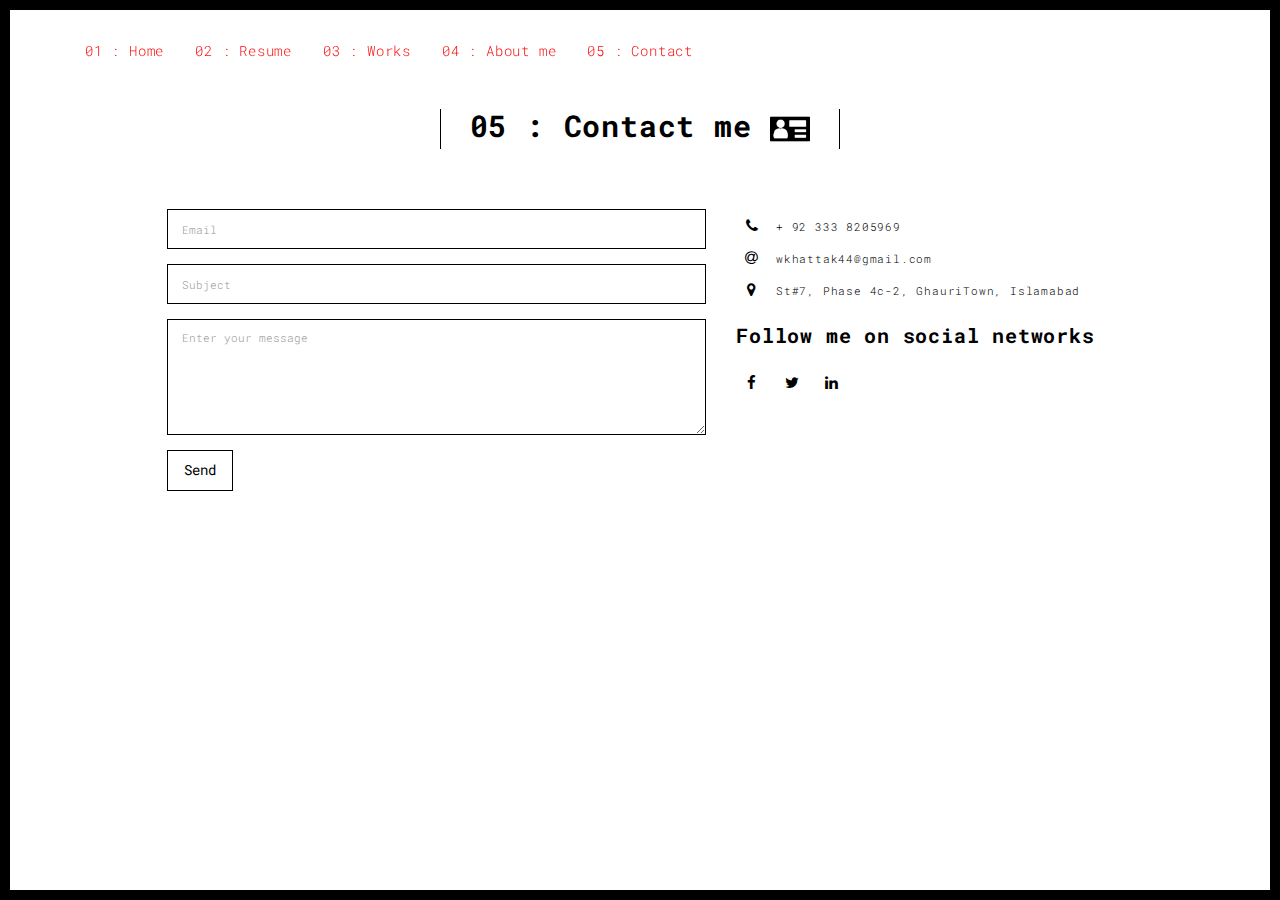
==== commit 36c0155f: "Update contact.html" ====
--- a/cards/contact.html
+++ b/cards/contact.html
@@ -61,7 +61,7 @@
           
           <div class="row">
             <div class="col-md-10 col-md-offset-1">
-               <form action="" class="reveal-content">
+               <form action="https://www.elformo.com/forms/e4d406b1-bba5-4edc-a1f5-d94bdb321bfc" method="post" accept-charset="UTF-8" class="reveal-content">
                   <div class="row">
                     <div class="col-md-7">
                       <div class="form-group">
@@ -81,19 +81,19 @@
                           <span class="fa-icon">
                             <i class="fa fa-phone" aria-hidden="true"></i>
                           </span>
-                          + 33 9 07 45 12 65
+                          + 92 333 8205969
                         </li>
                         <li>
                           <span class="fa-icon">
                             <i class="fa fa-at" aria-hidden="true"></i>
                           </span>
-                          e-mail@mail.io
+                          wkhattak44@gmail.com
                         </li>
                         <li>
                           <span class="fa-icon">
                             <i class="fa fa fa-map-marker" aria-hidden="true"></i>
                           </span>
-                          42 rue Moulbert 75016 Paris
+                           St#7, Phase 4c-2, GhauriTown, Islamabad
                         </li>
                       </ul>
                       <h3>Follow me on social networks</h3>
@@ -153,4 +153,4 @@
 
 --> <script type="text/javascript" src="../rss/fav_rss/favjs.js"></script></body>
 
-</html>+</html>
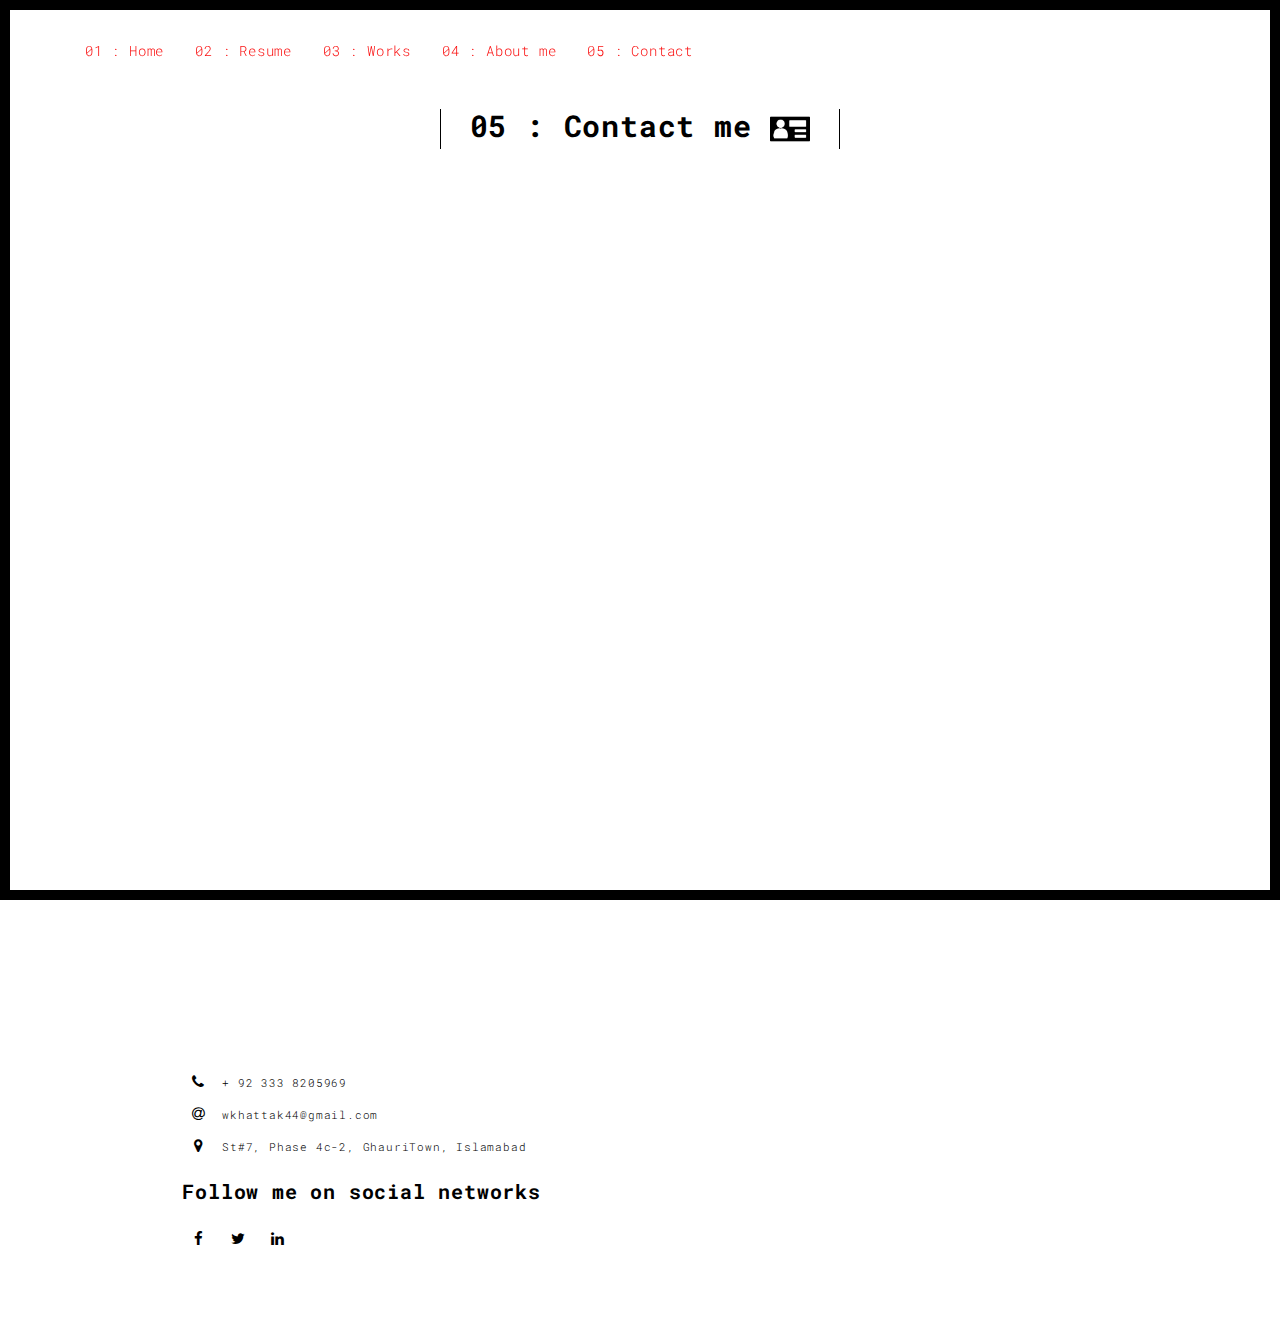
==== commit befe7c5a: "Update contact.html" ====
--- a/cards/contact.html
+++ b/cards/contact.html
@@ -63,17 +63,7 @@
             <div class="col-md-10 col-md-offset-1">
                <form action="https://www.elformo.com/forms/e4d406b1-bba5-4edc-a1f5-d94bdb321bfc" method="post" accept-charset="UTF-8" class="reveal-content">
                   <div class="row">
-                    <div class="col-md-7">
-                      <div class="form-group">
-                        <input type="email" class="form-control" id="email" placeholder="Email">
-                      </div>
-                      <div class="form-group">
-                        <input type="text" class="form-control" id="subject" placeholder="Subject">
-                      </div>
-                      <div class="form-group">
-                        <textarea class="form-control" rows="5" placeholder="Enter your message"></textarea>
-                      </div>
-                      <button type="submit" class="btn btn-default btn-lg">Send</button>
+                    <iframe src="https://docs.google.com/forms/d/e/1FAIpQLSf3I8farx50IroRoabJNPpaqjPdpMORAABDRTECLEVJJWXftw/viewform?embedded=true" width="640" height="848" frameborder="0" marginheight="0" marginwidth="0">Loading…</iframe>
                     </div>
                     <div class="col-md-5 address-container">
                       <ul class="list-unstyled">
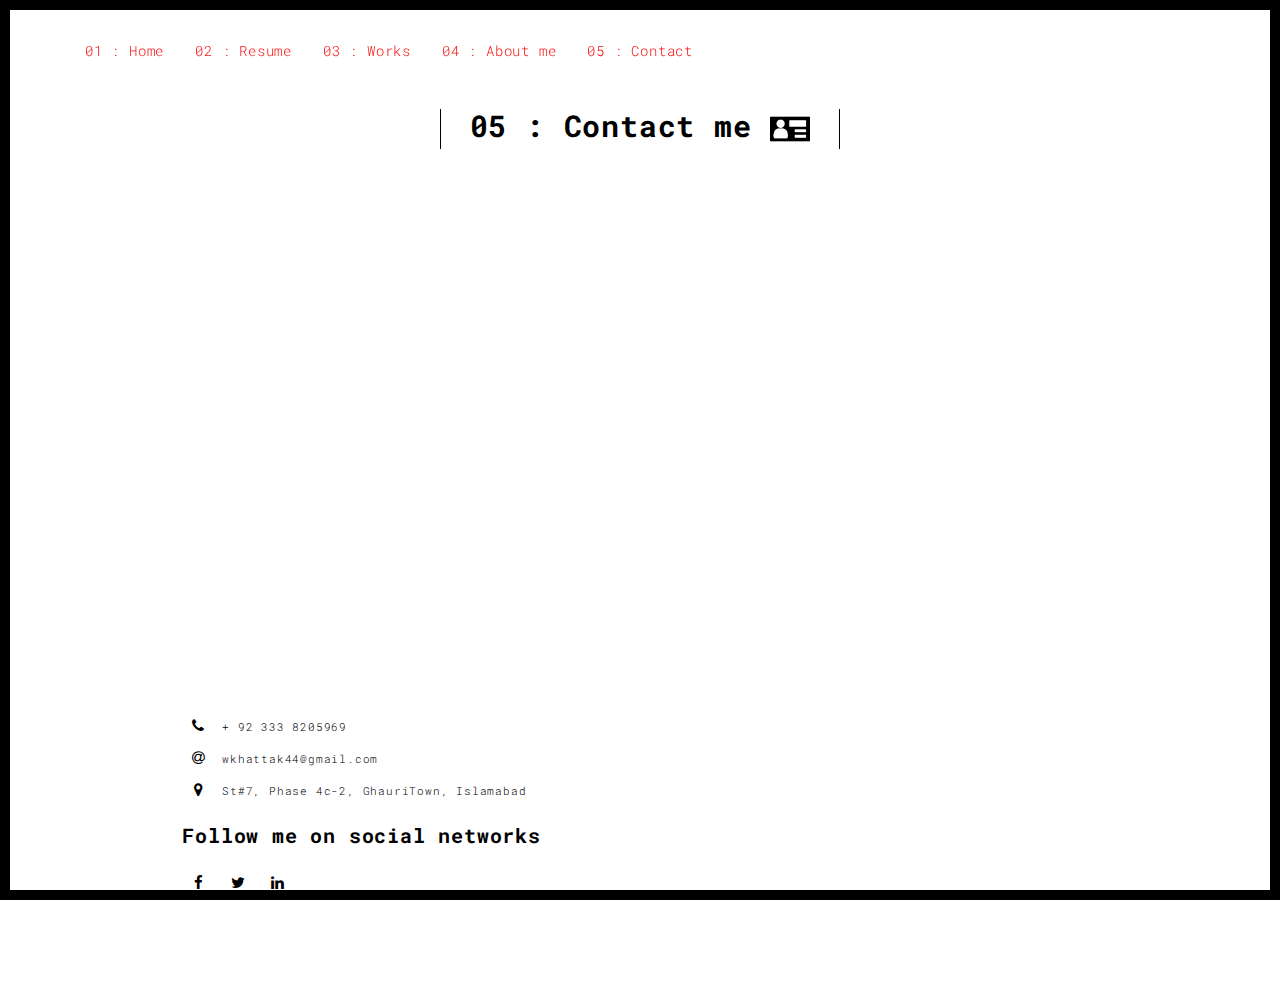
==== commit c34b7915: "Update contact.html" ====
--- a/cards/contact.html
+++ b/cards/contact.html
@@ -61,9 +61,9 @@
           
           <div class="row">
             <div class="col-md-10 col-md-offset-1">
-               <form action="https://www.elformo.com/forms/e4d406b1-bba5-4edc-a1f5-d94bdb321bfc" method="post" accept-charset="UTF-8" class="reveal-content">
+               <form action="" method="post" accept-charset="UTF-8" class="reveal-content">
                   <div class="row">
-                    <iframe src="https://docs.google.com/forms/d/e/1FAIpQLSf3I8farx50IroRoabJNPpaqjPdpMORAABDRTECLEVJJWXftw/viewform?embedded=true" width="640" height="848" frameborder="0" marginheight="0" marginwidth="0">Loading…</iframe>
+                     <div class="typeform-widget" data-url="https://form.typeform.com/to/uhKBy9gs?typeform-medium=embed-snippet" style="width: 100%; height: 500px;"></div> <script> (function() { var qs,js,q,s,d=document, gi=d.getElementById, ce=d.createElement, gt=d.getElementsByTagName, id="typef_orm", b="https://embed.typeform.com/"; if(!gi.call(d,id)) { js=ce.call(d,"script"); js.id=id; js.src=b+"embed.js"; q=gt.call(d,"script")[0]; q.parentNode.insertBefore(js,q) } })() </script>
                     </div>
                     <div class="col-md-5 address-container">
                       <ul class="list-unstyled">
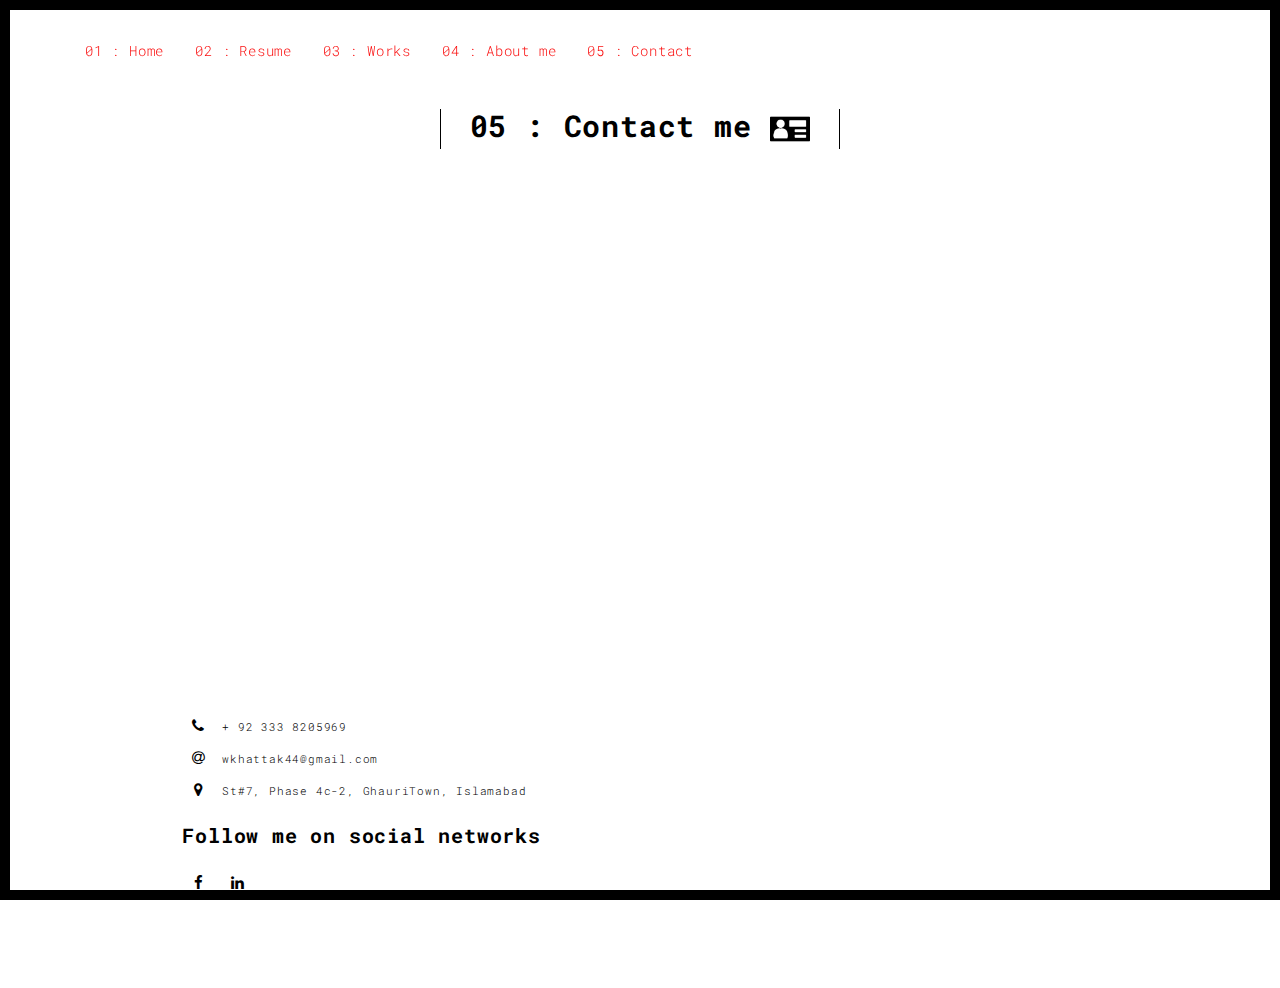
==== commit ee6b0f80: "Update contact.html" ====
--- a/cards/contact.html
+++ b/cards/contact.html
@@ -87,13 +87,10 @@
                         </li>
                       </ul>
                       <h3>Follow me on social networks</h3>
-                      <a href="http://www.facebook.com" title="" class="fa-icon">
+                      <a href="https://web.facebook.com/WAJIDMUJIB/" title="" class="fa-icon">
                         <i class="fa fa-facebook"></i>
                       </a>
-                      <a href="http://www.twitter.com" title="" class="fa-icon">
-                        <i class="fa fa-twitter"></i>
-                      </a>
-                      <a href="http://www.linkedin.com" title="" class="fa-icon">
+                      <a href="https://www.linkedin.com/in/wajid-mujib-662b78130/" title="" class="fa-icon">
                         <i class="fa fa-linkedin"></i>
                       </a>
 
